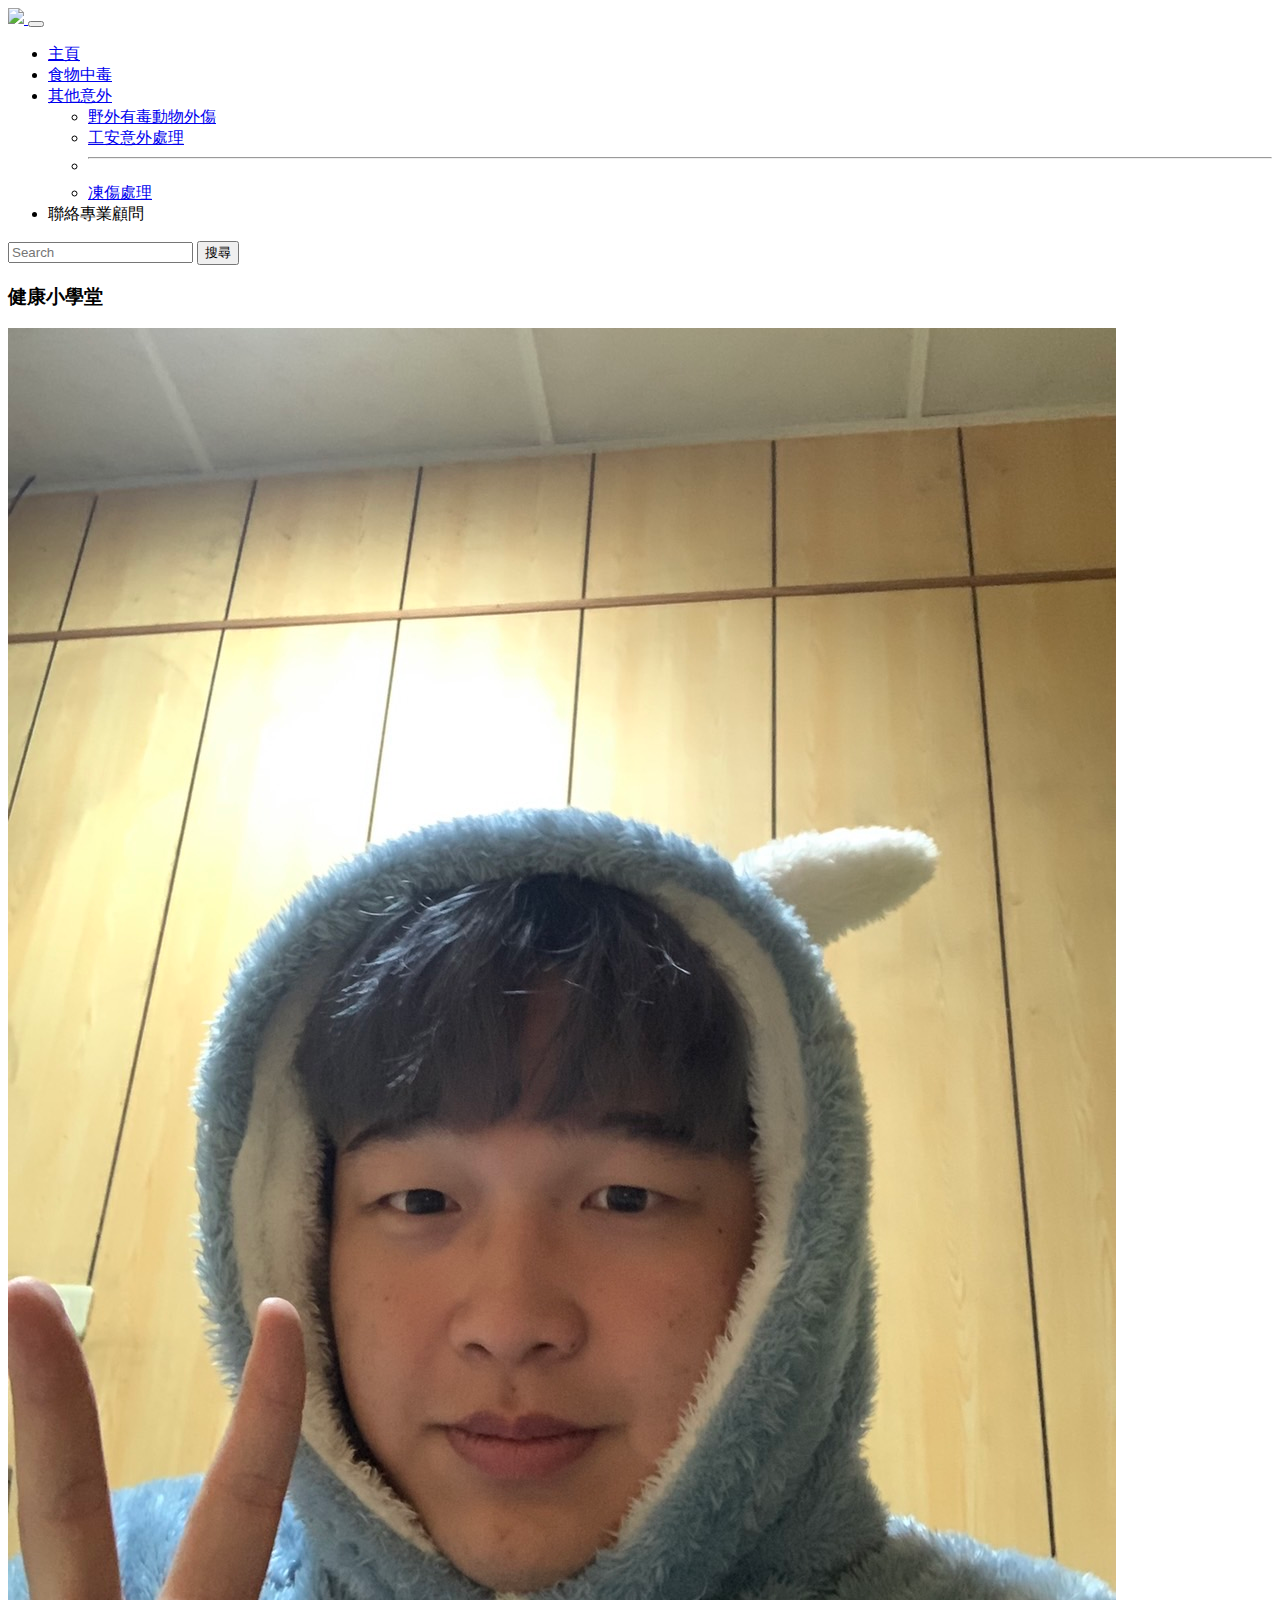
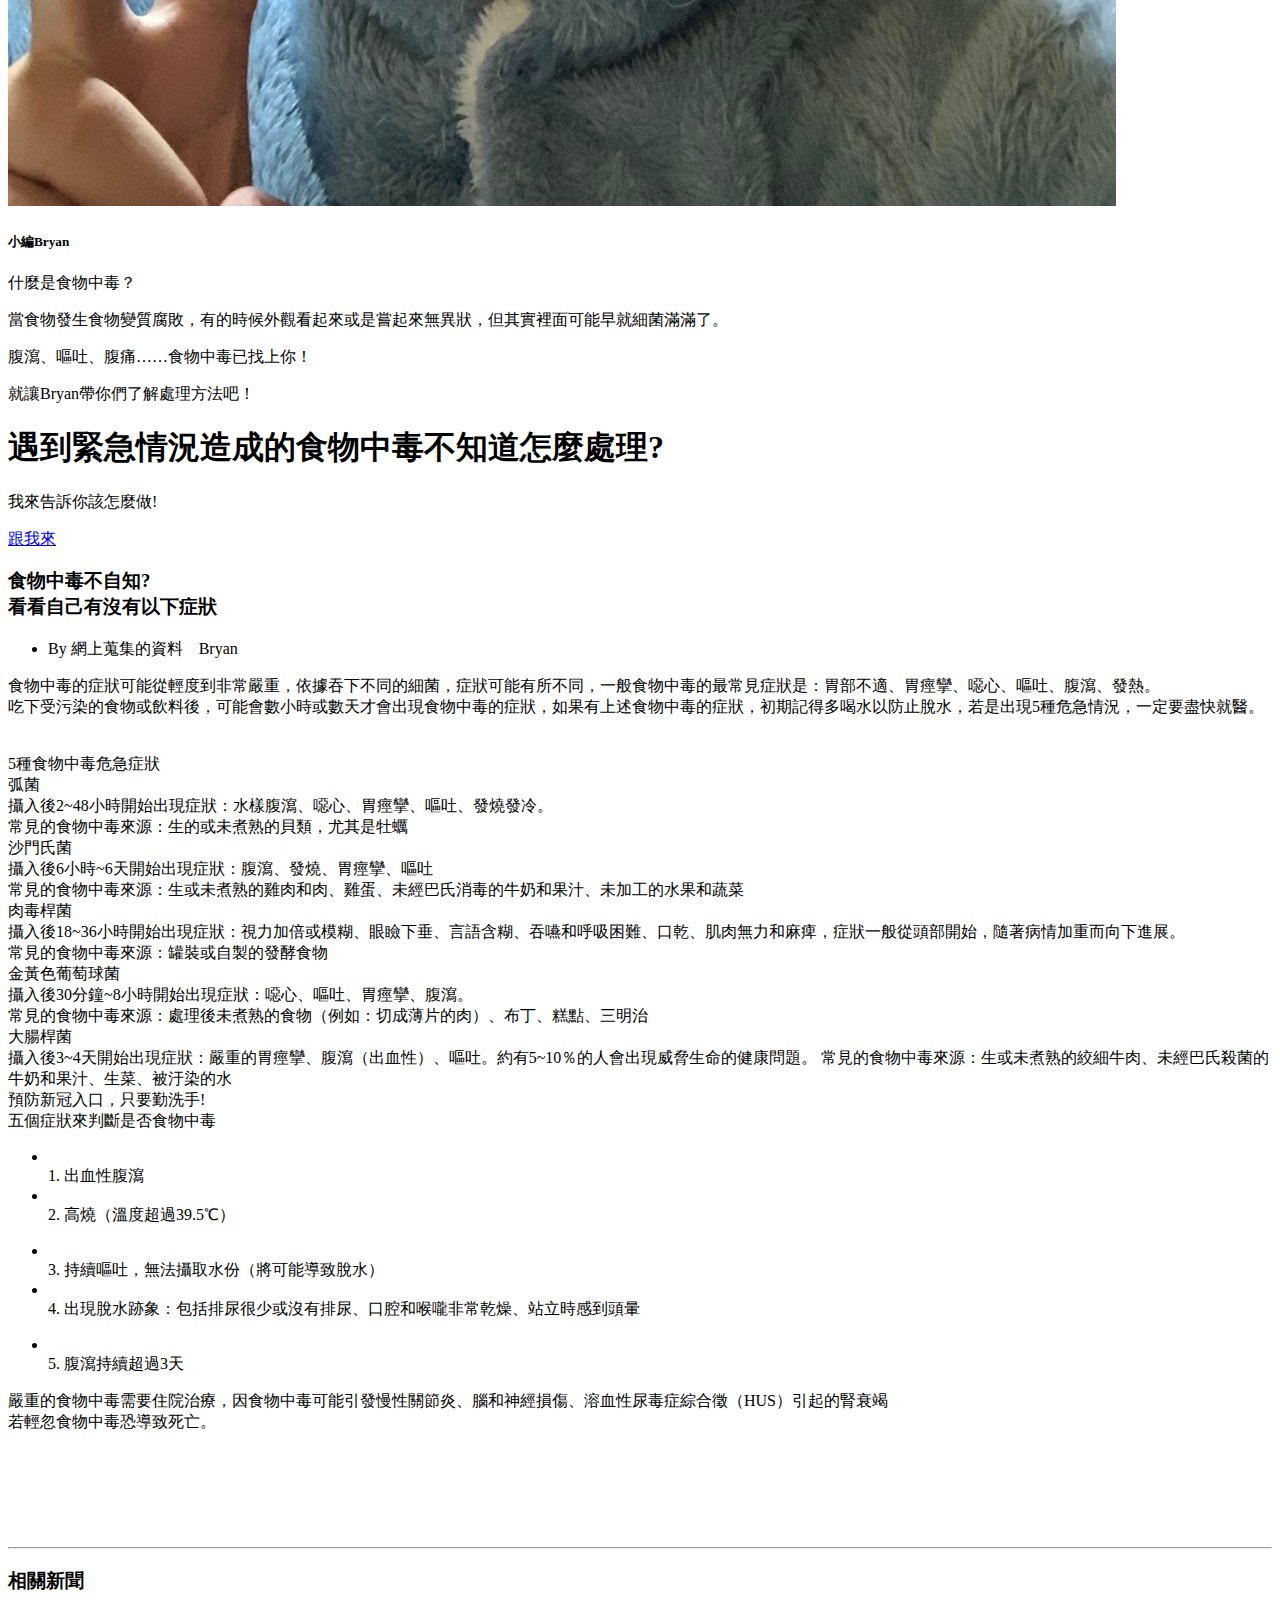
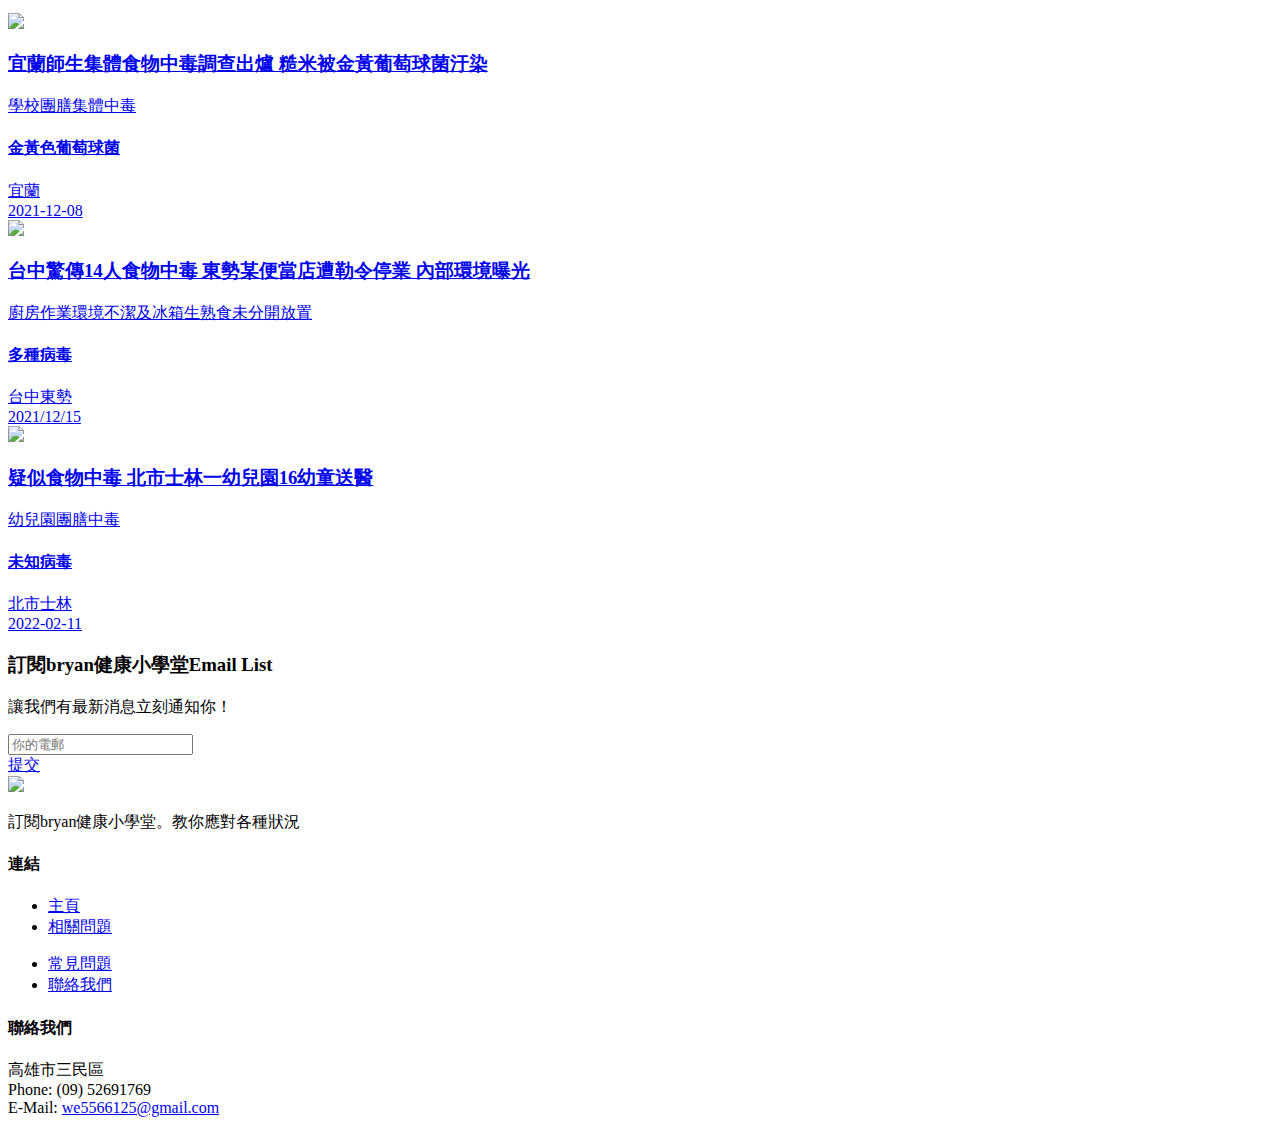
==== index (2).html @ 14bb22b0 "Add files via upload" ====
<!DOCTYPE html>
<html lang="en">
<head>
    <meta charset="UTF-8"/>
    <meta name="description"  content="吃到沒煮熟的食物，你可能已經食物中毒"/>
    <meta name="author" content="Bryan"/>
    <meta name="keywords" content="緊急狀況,燒上湯怎麼辦,燒燙傷"/>
    <meta name="viewport" content="width=device-width,initial-scale=1.0"/>
    <link href="https://cdn.jsdelivr.net/npm/bootstrap@5.2.0-beta1/dist/css/bootstrap.min.css" rel="stylesheet" integrity="sha384-0evHe/X+R7YkIZDRvuzKMRqM+OrBnVFBL6DOitfPri4tjfHxaWutUpFmBp4vmVor" crossorigin="anonymous">
    <script src="https://cdn.jsdelivr.net/npm/bootstrap@5.2.0-beta1/dist/js/bootstrap.bundle.min.js" integrity="sha384-pprn3073KE6tl6bjs2QrFaJGz5/SUsLqktiwsUTF55Jfv3qYSDhgCecCxMW52nD2" crossorigin="anonymous"></script>
    <link href="style.css" rel="stylesheet">
    <link rel="preconnect" href="https://fonts.googleapis.com">
    <link rel="preconnect" href="https://fonts.gstatic.com" crossorigin>
    <link href="https://fonts.googleapis.com/css2?family=Noto+Serif+TC:wght@700&display=swap" rel="stylesheet">
    <link rel="stylesheet" href="assets/plugins/bootstrap/css/bootstrap.min.css" />
     
    <style>
     
      
    </style>

    <title>不是拉拉肚子就好！出現5種情況快就醫 bryan健康小學堂</title>
    
</head>
<body>
    <header>
    <div clsss="container">
    <nav class="navbar navbar-expand-lg bg-light">
        <div class="container-fluid">
          <a class="navbar-brand" href="#">
            <img src="logomaker.png">
          </a>
          <button class="navbar-toggler" type="button" data-bs-toggle="collapse" data-bs-target="#navbarSupportedContent" aria-controls="navbarSupportedContent" aria-expanded="false" aria-label="Toggle navigation">
            <span class="navbar-toggler-icon"></span>
          </button>
          <div class="collapse navbar-collapse" id="navbarSupportedContent">
            <ul class="navbar-nav me-auto mb-2 mb-lg-0">
              <li class="nav-item">
                <a class="nav-link active" aria-current="page" href="index.html">主頁</a>
              </li>
              <li class="nav-item">
                <a class="nav-link" href="index (2).html">食物中毒</a>
              </li>
              <li class="nav-item dropdown">
                <a class="nav-link dropdown-toggle" href="#" id="navbarDropdown" role="button" data-bs-toggle="dropdown" aria-expanded="false">
                  其他意外
                </a>
                <ul class="dropdown-menu" aria-labelledby="navbarDropdown">
                  <li><a class="dropdown-item" href="#">野外有毒動物外傷</a></li>
                  <li><a class="dropdown-item" href="#">工安意外處理</a></li>
                  <li><hr class="dropdown-divider"></li>
                  <li><a class="dropdown-item" href="#">凍傷處理</a></li>
                </ul>
              </li>
              <li class="nav-item">
                <a class="nav-link disabled">聯絡專業顧問</a>
              </li>
            </ul>
            <form class="d-flex" role="search">
              <input class="form-control me-2" type="search" placeholder="Search" aria-label="Search">
              <button class="btn btn-outline-success" type="submit">搜尋</button>
            </form>
          </div>
        </div>
      </nav>
    </div>
    </header>
    <section id="second">
      <div class="container">
        <div class="row">
          <div class="col-md-8 offset-md-2 text-center">
            <h3>健康小學堂</h3>
            <div class="row">
              <div class="col-md-4 text-center">
                <img src="bryan.jpg" >
                <h5>小編Bryan</h5>
              </div>
              <div class="col-md-8 text-left">
                <p class="lead">什麼是食物中毒？</p>
                <p>當食物發生食物變質腐敗，有的時候外觀看起來或是嘗起來無異狀，但其實裡面可能早就細菌滿滿了。</p>
                <p>腹瀉、嘔吐、腹痛……食物中毒已找上你！                </p>
                <p>就讓Bryan帶你們了解處理方法吧！</p>
              </div>
            </div>
          </div>
        </div>
      </div>
      <section id="intro">
        <div class="contianer-fluid bg-light p-5">
        <div class="contianer">
            <div class="col-md-12">
                <h1 display-4>遇到緊急情況造成的食物中毒不知道怎麼處理?</h1>
                <p class="lead">我來告訴你該怎麼做!</p>
                <a class="btn btn-primary btn-lg" href="#" role="button">跟我來</a>
            </div>
        </div>
      </section>
      <h3 class="title"><i class="icon-bullhorn"></i>食物中毒不自知?<br>看看自己有沒有以下症狀</h3>
      <iframe src="https://www.facebook.com/plugins/like.php?href=http%3A%2F%2Fwww.chimei.org.tw%2Fmain%2Fcmh_department%2F59012%2Fmagazin%2Fvol129%2F05-4.html&width=110&amp;layout=button_count&amp;action=like&amp;size=small&amp;show_faces=true&amp;share=true&amp;height=46&amp;appId" width="110" height="46" style="border:none;overflow:hidden;float:right;" scrolling="no" frameborder="0" allowtransparency="true"></iframe>
      <ul class="unstyled inline blog-tags list-of-authors">
        <li><i class="icon-pencil"></i> By&nbsp;網上蒐集的資料　Bryan</li>
      </ul>
<!--細菌介紹-->
      <div class="T03">食物中毒的症狀可能從輕度到非常嚴重，依據吞下不同的細菌，症狀可能有所不同，一般食物中毒的最常見症狀是：胃部不適、胃痙攣、噁心、嘔吐、腹瀉、發熱。吃下受污染的食物或飲料後，可能會數小時或數天才會出現食物中毒的症狀，如果有上述食物中毒的症狀，初期記得多喝水以防止脫水，若是出現5種危急情況，一定要盡快就醫。</div>
  <!--圖片插入-->
  
    </br>
    </br>
      <div class="T05">5種食物中毒危急症狀</div>
      <div class="T05">弧菌</div>
      <div class="T03">攝入後2~48小時開始出現症狀：水樣腹瀉、噁心、胃痙攣、嘔吐、發燒發冷。

        </div>
  <div class="T03">常見的食物中毒來源：生的或未煮熟的貝類，尤其是牡蠣</div>
      <div class="T05">沙門氏菌</div>
  <div class="T03">攝入後6小時~6天開始出現症狀：腹瀉、發燒、胃痙攣、嘔吐</div>
      <div class="T03">常見的食物中毒來源：生或未煮熟的雞肉和肉、雞蛋、未經巴氏消毒的牛奶和果汁、未加工的水果和蔬菜</div>
  <div class="T05">肉毒桿菌</div>
      <div class="T03">攝入後18~36小時開始出現症狀：視力加倍或模糊、眼瞼下垂、言語含糊、吞嚥和呼吸困難、口乾、肌肉無力和麻痺，症狀一般從頭部開始，隨著病情加重而向下進展。</div>
  <div class="T03">常見的食物中毒來源：罐裝或自製的發酵食物</div>
      <div class="T03"></div>
  <div class="T05">金黃色葡萄球菌</div>
      <div class="T03">攝入後30分鐘~8小時開始出現症狀：噁心、嘔吐、胃痙攣、腹瀉。

        </div>
      <div class="T03">

        常見的食物中毒來源：處理後未煮熟的食物（例如：切成薄片的肉）、布丁、糕點、三明治</div>
      <div class="T03">大腸桿菌</div>
      <div class="T03">攝入後3~4天開始出現症狀：嚴重的胃痙攣、腹瀉（出血性）、嘔吐。約有5~10％的人會出現威脅生命的健康問題。

        常見的食物中毒來源：生或未煮熟的絞細牛肉、未經巴氏殺菌的牛奶和果汁、生菜、被汙染的水</div>
      <div class="T02">預防新冠入口，只要勤洗手!</div>
      </hr>
      <div class="T02">五個症狀來判斷是否食物中毒</div>
  <div class="blog-img">
    <ul class="thumbnails">
    <li class="span6">
      <a class="thumbnail fancybox-button zoomer" data-rel="fancybox-button" title="燒燙傷怎麼辦？快沖冷水最重要！　燒燙傷急救無偏方　正確處理「沖、脫、泡、蓋、送」" href="assets/img/05/4-1.png">
        <div class="overlay-zoom">	
        <img src="assets/img/05/4-1.png" alt="">
        <div class="zoom-icon"></div>					
      </div>												
      </a>
      <span>1. 出血性腹瀉

      </span>
    </li>
    <li class="span6">
      <a class="thumbnail fancybox-button zoomer" data-rel="fancybox-button" title="燒燙傷怎麼辦？快沖冷水最重要！　燒燙傷急救無偏方　正確處理「沖、脫、泡、蓋、送」" href="assets/img/05/4-2.png">
        <div class="overlay-zoom">	
        <img src="assets/img/05/4-2.png" alt="">
        <div class="zoom-icon"></div>					
      </div>												
      </a>
      <span>2. 高燒（溫度超過39.5℃）

      </span>
    </li>
    </ul><!--/thumbnails-->	
   <ul class="thumbnails">
    <li class="span6">
      <a class="thumbnail fancybox-button zoomer" data-rel="fancybox-button" title="燒燙傷怎麼辦？快沖冷水最重要！　燒燙傷急救無偏方　正確處理「沖、脫、泡、蓋、送」" href="assets/img/05/4-3.png">
        <div class="overlay-zoom">	
        <img src="assets/img/05/4-3.png" alt="">
        <div class="zoom-icon"></div>					
      </div>												
      </a>
      <span>3. 持續嘔吐，無法攝取水份（將可能導致脫水）</span>
    </li>
    <li class="span6">
      <a class="thumbnail fancybox-button zoomer" data-rel="fancybox-button" title="燒燙傷怎麼辦？快沖冷水最重要！　燒燙傷急救無偏方　正確處理「沖、脫、泡、蓋、送」" href="assets/img/05/4-4.png">
        <div class="overlay-zoom">	
        <img src="assets/img/05/4-4.png" alt="">
        <div class="zoom-icon"></div>					
      </div>												
      </a>
      <span>4. 出現脫水跡象：包括排尿很少或沒有排尿、口腔和喉嚨非常乾燥、站立時感到頭暈</span>
    </li>
    </ul><!--/thumbnails-->	
    <ul class="thumbnails">
    <li class="span6">
      <a class="thumbnail fancybox-button zoomer" data-rel="fancybox-button" title="燒燙傷怎麼辦？快沖冷水最重要！　燒燙傷急救無偏方　正確處理「沖、脫、泡、蓋、送」" href="assets/img/05/4-5.png">
        <div class="overlay-zoom">	
        <img src="assets/img/05/4-5.png" alt="">
        <div class="zoom-icon"></div>					
      </div>												
      </a>
      <span>5. 腹瀉持續超過3天</span>
    </li>
    </ul><!--/thumbnails-->
      </div>
       <div class="T03">嚴重的食物中毒需要住院治療，因食物中毒可能引發慢性關節炎、腦和神經損傷、溶血性尿毒症綜合徵（HUS）引起的腎衰竭</div>
  <div class="T03">若輕忽食物中毒恐導致死亡。</div>
      <p></p>
    </div><!--/blog-->
  </div><!--/span8-->
<br/>
<br/>
<br/>
<br/>
<br/>
<hr/>
<!--footer-->

       <!--分隔線分隔線-->
       <!--分隔線分隔線-->
       <!--分隔線分隔線-->
       <!--分隔線分隔線-->
       <!--分隔線分隔線-->
      </section>
      <!--相片區塊-->
      <section id='latest'>       
       <div class="container">
         <div class='row'>
         <div class='col-md-12 text-center'>
           <h3>相關新聞</h3>
           <!--第一張相片-->
            <div class='row'>
             <div class='col-md-4 text-left'>
               <div class='outer'>
                 <a href='#'>
                   <div class='upper'>
                   <img src='https://pgw.udn.com.tw/gw/photo.php?u=https://uc.udn.com.tw/photo/2021/12/08/realtime/14724075.png&x=0&y=0&sw=0&sh=0&sl=W&fw=800&exp=3600&w=800&nt=1' >
                   </div>
                   <div class='lower'>
                     <h3>宜蘭師生集體食物中毒調查出爐 糙米被金黃葡萄球菌汙染</h3>
                     <span>學校團膳集體中毒</span>
                     <h4>金黃色葡萄球菌</h4>
                     <span><i class="fas fa-map-marker-alt"></i> 宜蘭</span><br>
                     <span><i class="far fa-clock"></i> 2021-12-08 </span>
                   </div>
                 </a>
               </div>
             </div>
             <!--第二張相片-->
               <div class='col-md-4 text-left'>
                 <div class='outer'>
                   <a href='single.html'>
                     <div class='upper'>
                     <img src="https://images.chinatimes.com/newsphoto/2021-12-15/1024/20211215003543.jpg" >
                     </div>
                     <div class='lower'>
                       <h3>台中驚傳14人食物中毒 東勢某便當店遭勒令停業 內部環境曝光</h3>
                       <span>廚房作業環境不潔及冰箱生熟食未分開放置</span>
                       <h4>多種病毒</h4>
                       <span><i class="fas fa-map-marker-alt"></i> 台中東勢</span><br>
                       <span><i class="far fa-clock"></i> 2021/12/15</span>
                     </div>
                   </a>
                 </div>
               </div>
             <!--第三張相片-->
               <div class='col-md-4 text-left'>
                 <div class='outer'>
                   <a href='#'>
                     <div class='upper'>
                     <img src='https://pgw.udn.com.tw/gw/photo.php?u=https://uc.udn.com.tw/photo/2022/02/07/1/15836370.jpg&x=0&y=0&sw=0&sh=0&sl=W&fw=800&exp=3600&w=930&nt=1' >
                     </div>
                     <div class='lower'>
                       <h3>疑似食物中毒 北市士林一幼兒園16幼童送醫</h3>
                       <span>幼兒園團膳中毒</span>
                       <h4>未知病毒</h4>
                       <span><i class="fas fa-map-marker-alt"></i> 北市士林</span><br>
                       <span><i class="far fa-clock"></i>2022-02-11 </span>
                     </div>
                   </a>
                 </div>
               </div>
 
           </div>
         </div>
       <div>
       </div>
     </section>
     <!--email的區塊-->
     <section id='email'>
       <div class="container">
         <div class='row'>
         <div class='col-md-8 offset-md-2 text-center'>
           <h3>訂閱bryan健康小學堂Email List</h3>
         </div>
         </div>
         <div class='row'>
         <div class='col-md-8 offset-md-2 text-left'>		
         <p>讓我們有最新消息立刻通知你！</p>        		  	
           <div class="input-group input-group-lg">
           <input type="text" class="form-control" aria-label="Sizing example input" aria-describedby="inputGroup-sizing-lg" placeholder="你的電郵">
         </div>
         <a class="btn btn-primary btn-lg" href="#" role="button">提交</a>
         </div>
         </div>
       </div>
     </section>
     <!--footer的區塊-->
     <footer>
           
       <div class="container">
         <div class='row'>
         <div class='col-md-4 text-left'>
           <img src='logomaker.png' width='85'>
           <p>訂閱bryan健康小學堂。教你應對各種狀況</p>
         </div>
         <div class='col-md-4 text-left'>
           <h4>連結</h4>
           <ul>
               <li><a href='index.html'>主頁</a></li>
               <li><a href='all.html'>相關問題</a></li>
           </ul>
           <ul>
               <li><a href='#'>常見問題</a></li>
               <li><a href='#'>聯絡我們</a></li>
           </ul>             
         </div>
         <div class='col-md-4 text-left'>
           <h4>聯絡我們</h4>
           <p>高雄市三民區<br>
            Phone: (09) 52691769<br>
            E-Mail: <a href='mailto:we5566125@gmail.com'>we5566125@gmail.com</a>
             </p>
         </div>
         </div>
       </div>          
     
     </footer>
 
</body>
</html>
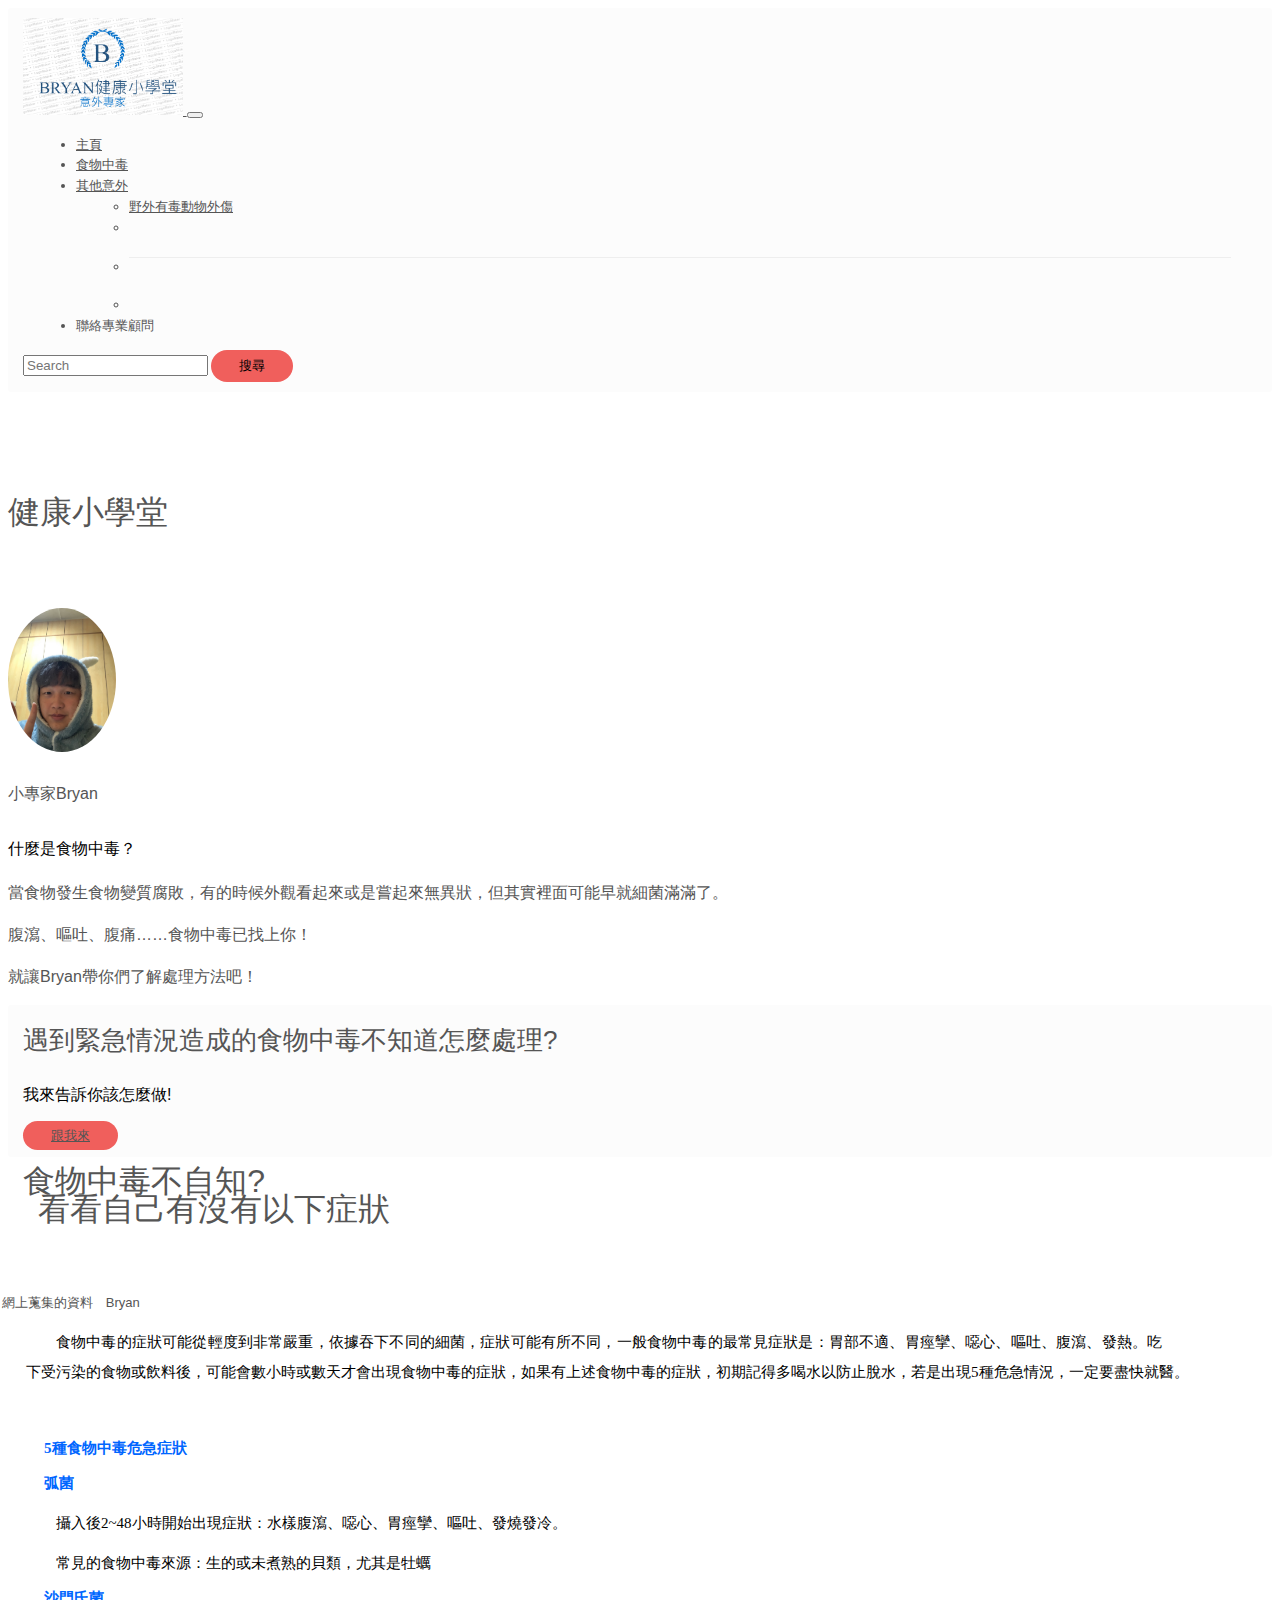
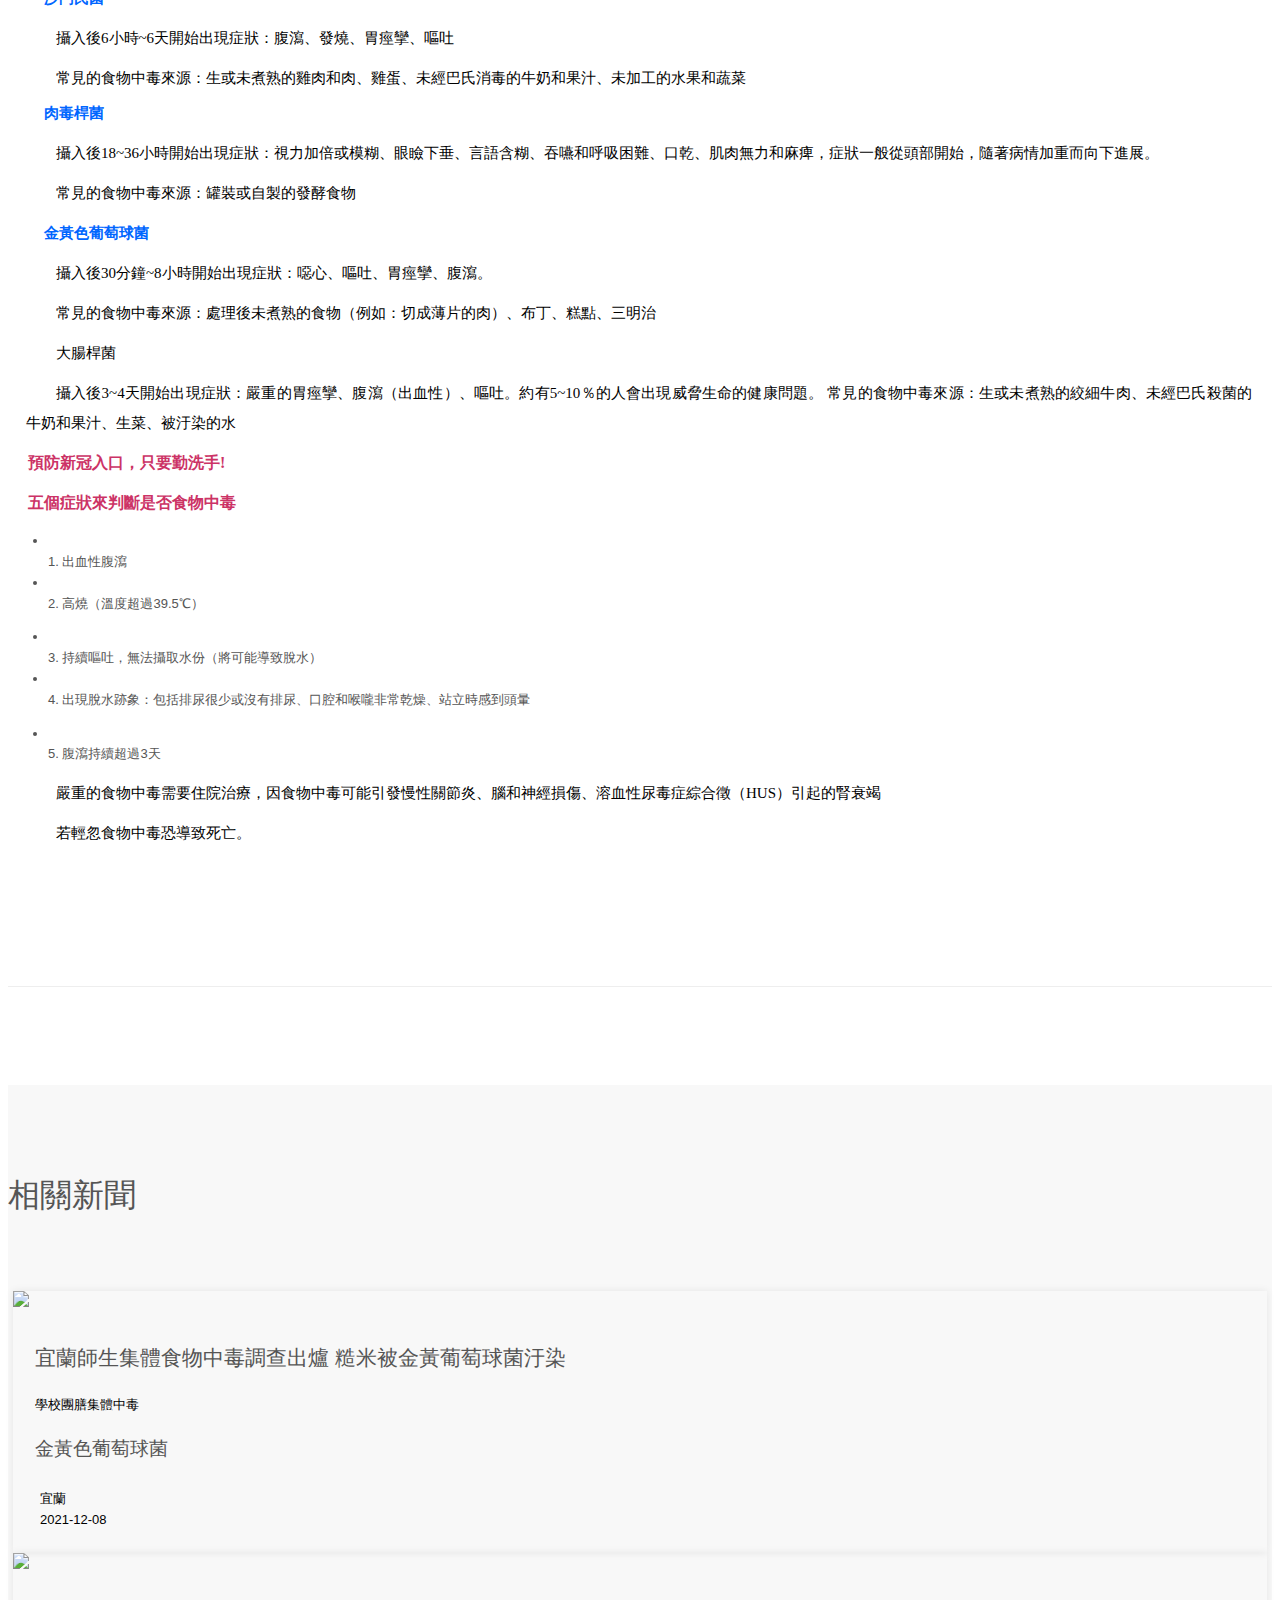
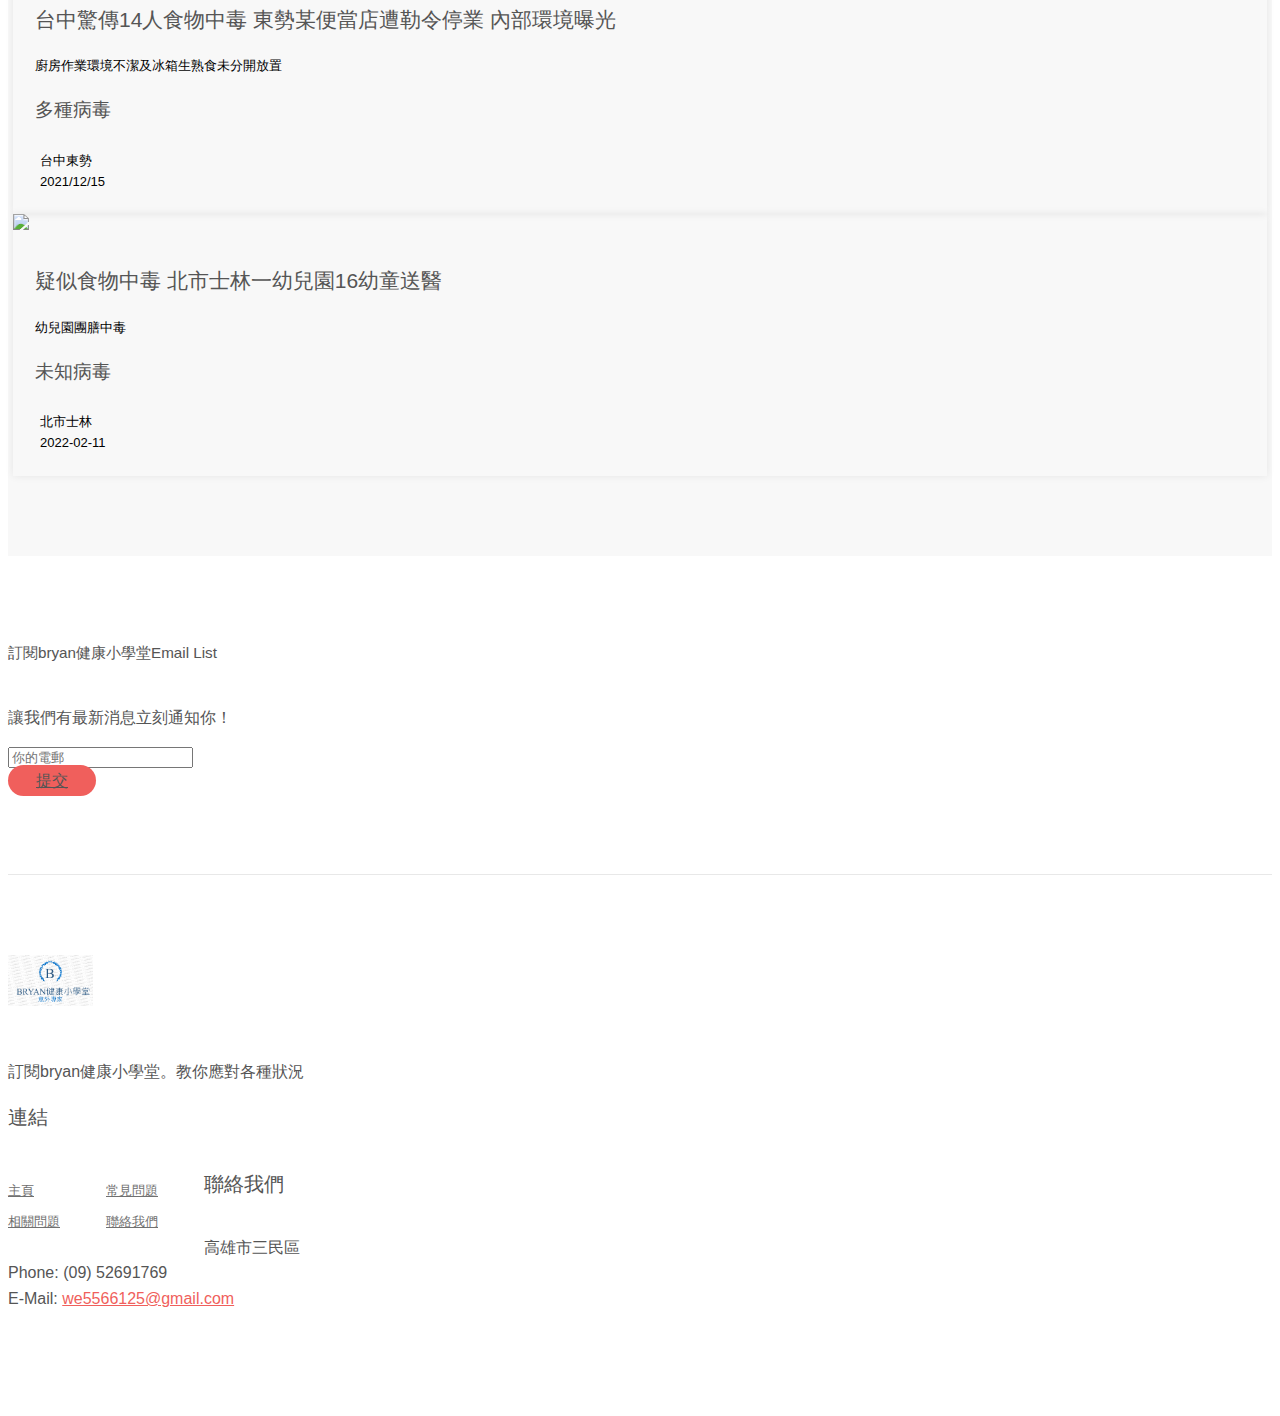
==== commit e0d7cea2: "Add files via upload" ====
--- a/index (2).html
+++ b/index (2).html
@@ -47,9 +47,9 @@
                 </a>
                 <ul class="dropdown-menu" aria-labelledby="navbarDropdown">
                   <li><a class="dropdown-item" href="#">野外有毒動物外傷</a></li>
-                  <li><a class="dropdown-item" href="#">工安意外處理</a></li>
+                  <li><a class="dropdown-item" href="#"></a></li>
                   <li><hr class="dropdown-divider"></li>
-                  <li><a class="dropdown-item" href="#">凍傷處理</a></li>
+                  <li><a class="dropdown-item" href="#"></a></li>
                 </ul>
               </li>
               <li class="nav-item">
@@ -73,7 +73,7 @@
             <div class="row">
               <div class="col-md-4 text-center">
                 <img src="bryan.jpg" >
-                <h5>小編Bryan</h5>
+                <h5>小專家Bryan</h5>
               </div>
               <div class="col-md-8 text-left">
                 <p class="lead">什麼是食物中毒？</p>
--- a/style.css
+++ b/style.css
@@ -0,0 +1,2618 @@
+h1,h2,h3,h4,h5,h6{
+	font-family: 'Noto Sans TC', sans-serif;
+}
+p,a,span,li,label{
+	font-family: 'Open Sans', sans-serif;
+}
+img{
+	max-width:100%;
+}
+nav li{
+	    margin: 0 13px;
+}
+#intro .jumbotron{
+	background: url('../pictures/mainbg.png');
+	background-size: cover;
+    background-repeat: no-repeat;
+    background-position: 50%;
+    height: 70vh;
+    margin-bottom: 0px;
+}
+
+#intro .jumbotron .container{
+	position:relative;
+    top: 50%;
+    transform: translate(0, -50%);
+}
+#intro .btn{
+	margin-top: 20px;
+}
+.btn{
+    background-color: #f05f5c;
+    padding: 7px 28px;
+    border-radius: 20px;
+    border: none;
+}
+.btn:hover{
+	opacity:0.8;
+	background-color: #f05f5c!important;
+}
+#second{
+	padding: 80px 0px;
+}
+#second h3, #latest h3{
+	margin-bottom: 70px;
+	font-size: 32px;
+}
+#second img{
+	border-radius: 100%;
+    width: 108px;
+}
+#second h5{
+	margin-top: 22px;
+    font-size: 16px;
+}
+
+p{
+	font-size: 16px;
+    line-height: 26px;
+    color: #707070;
+}
+p.lead{
+	color: black;
+	line-height: 31px;
+}
+#latest {
+	background: rgb(248, 248, 248);
+	padding: 80px 0px;
+}
+#latest .upper{
+	position:relative;
+}
+#latest .innertext{
+	position:absolute;
+	bottom:20px;
+	left:30px;
+}
+#latest .innertext span{
+	background: rgba(255,255,255,0.3);
+    padding: 5px 16px;
+    border-radius: 30px;
+}
+#latest h4{
+	font-size: 19px;
+    margin-top: 18px;
+}
+#latest .lower{
+	    padding: 22px;
+
+}
+#latest .col-md-4 .outer{
+	box-shadow: 0 0 8px 0 rgba(0,0,0,0.08);
+	padding: 0px;
+	margin: 0 5px;
+}
+#latest .lower h3{
+	font-size: 21px;
+	margin-bottom: 20px;
+}
+#latest a{
+	color:black;
+}
+#latest a{
+	color:black;
+	text-decoration: none;
+}
+#latest i{
+	margin-right:5px;
+}
+#email{
+	padding: 80px 0px
+}
+footer{
+	padding: 80px 0px
+}
+#email p{
+	margin-top: 40px;
+}
+#email .btn{
+	margin-top: 10px;
+	font-size: 16px;
+}
+footer{
+	border-top: 1px solid rgba(0,0,0,0.09);
+}
+footer img{
+	margin-bottom: 30px;
+}
+footer h4{
+	font-size: 20px;
+    margin-bottom: 35px;
+
+}
+footer ul{
+	list-style: none;
+    padding: 0;
+}
+footer ul a{
+	color: #707070;
+}
+footer a{
+	color:#f05f5c;
+}
+footer a:hover{
+	color:#f05f5c;
+}
+footer ul a:hover{
+	color: #707070;
+	text-decoration: none;
+	opacity: 0.8;
+}
+footer ul li{
+	margin-bottom: 10px;
+}
+footer ul{
+	float: left;
+    margin-right: 46px;
+}
+#latest .thehead h3{
+    margin-bottom: 7px;
+    font-size: 32px;
+
+}
+#latest .thehead p{
+    margin-bottom: 80px;
+
+
+}
+#latest .thehead .col-md-4 p{
+	margin-bottom: 0px;
+    margin-top: 25px;
+}
+#latest .thehead h3.notag{
+	margin-bottom: 88px;
+}
+.card-header .btn,.card-header .btn:hover{
+	background:none!important;
+	color:black;
+}
+#intro .jumbotron.jumbotron2{
+	height: 400px;
+}
+#singlecontent{
+	padding: 80 0px;
+}
+.thetag{
+	color: #f05f5c;
+    font-size: 16px;
+    border: 1px solid #f05f5c;
+    padding: 10px 18px;
+    border-radius: 20px;
+    display: inline-block;
+    margin-left: 7px;
+}
+#singlecontent h4{
+	margin-top:50px;
+}
+.apply{
+	background-color: #f9f9f9;
+	padding: 44px;
+}
+.apply .btn{
+	font-size: 16px;
+    margin-top: 31px;
+    width: 100%;
+}
+.applybelow{
+	margin-top:80px;
+	text-align: center;
+}
+.btn2{
+    color: #707070;
+    border: 1px solid #707070;
+    padding: 10px 24px;
+    border-radius: 20px;
+    margin-top: 3px;
+    display: inline-block;
+}
+.btn2:hover{
+	text-decoration: none;
+	opacity: 0.8;
+	color: #707070;
+}
+#intro .contact{
+	height: auto;
+    padding: 0px;
+}
+#intro .contact .col-md-4{
+	height: 400px;
+    background: rgba(0,0,0,0.5);
+    padding: 66px;
+    text-align: center;
+}
+#intro .contact .col-md-4 h1{
+	color:white;
+}
+#intro .contact .col-md-4 p{
+	color:white;
+}
+#intro .contact .col-md-4 hr {
+    color: white;
+    border-top: 2px solid #f05f5c;
+    width: 87px;
+    margin-top: 24px;
+    margin-bottom: 26px;
+}
+.cinner{
+	position:relative;
+    top: 50%;
+    transform: translate(0, -50%);
+}
+#contactcontent{
+	padding: 80px 0px;
+}
+#contactcontent h3{
+	margin-bottom: 40px;
+}
+#contactcontent a{
+	color:#f05f5c;
+}
+#contactcontent a.btn{
+	color:white;
+}
+#contactcontent textarea{
+	height:200px;
+	margin-bottom: 10px;
+}
+#contactcontent i{
+	display:inline-block;
+	margin-right: 4px;
+}
+Template Name: Unify - Responsive Bootstrap Template
+Description: Business, Corporate, Portfolio and Blog Theme.
+Version: 1.2
+Author: Html Stream
+Website: http://htmlstream.com/preview/unify
+*/
+
+/*Import Google Fonts*/
+@import url(http://fonts.googleapis.com/css?family=Monda:400,700);
+@import url(http://fonts.googleapis.com/css?family=Open+Sans);
+
+* {
+	border-radius:0 !important;
+}
+
+body { 
+    padding:0;
+	color:#333; 
+    font-size:13px;
+    line-height:1.6;
+	background:#fff;
+}
+
+p, a, li { 
+	color:#555;
+	line-height:1.6;
+}
+
+a,
+a:focus, 
+a:hover, 
+a:active {
+   outline:0 !important;
+}
+a:hover {
+	color:#72c02c;
+	text-decoration:underline;
+}
+
+h1, h2, h3, h4, h5 {
+	color:#555; 
+	margin-top:5px; 
+	text-shadow:none; 
+	text-shadow:0 0 1px #f6f6f6;
+	font-weight:normal !important; 
+	font-family:'å¾®è»Ÿæ­£é»‘é«”', sans-serif; 
+} 
+h1 i, h2 i, h3 i, h4 i, h5 i {
+	margin-right:7px;
+}
+
+h5.font-alt p{
+	line-height: 15px;
+}
+
+mark.yellow {
+	background: linear-gradient(transparent 40%,rgba(255,255,255,0) 40%, #FFF176 90%,transparent 95%);	
+    padding: 2px 0px;
+}
+mark.green {
+	background:linear-gradient(transparent 40%,rgba(255,255,255,0) 40%, #CCFF90 50%,transparent 70%);	
+    padding: 2px 0px;
+}
+mark.pink {
+	border-bottom: 3px solid #EC407A;
+	background: none;
+	margin: 0 -2px;
+	padding: 0 2px;
+}
+
+h3.title{
+	line-height: 28px;
+    text-indent: -0.68em;
+    margin-left: 30px;
+}
+
+.T0 {/*é¦–é æ–‡ç« å…§æ–‡*/
+    font-size: 14.5px;
+    line-height: 30px;
+    text-decoration: none;
+    text-align: justify;
+	text-indent: 2em;
+    color: #000;
+    font-weight: normal;
+    letter-spacing: normal;
+    word-spacing: normal;
+	margin-top: 10px;
+	margin-bottom: 10px;
+    font-family: "å¾®è»Ÿæ­£é»‘é«”";
+}
+
+.T01 {
+	font-size: 15px;
+	line-height: 30px;
+	text-decoration: none;
+	text-align: justify;
+	color: #000;
+	font-weight: normal;
+	letter-spacing: normal;
+	word-spacing: normal;
+	margin-right: 20px;
+	margin-left: 18px;
+	font-family: "å¾®è»Ÿæ­£é»‘é«”";
+}
+
+.T02 {/*æ–‡ç« å…§æ–‡æ¨™é¡Œ1*/
+    font-size: 16px;
+    line-height: 30px;
+    text-decoration: none;
+    text-align: justify;
+    color: #C36;
+    font-weight: bold;
+    letter-spacing: normal;
+    word-spacing: normal;
+	margin-top: 10px;
+    margin-right: 20px;
+    margin-left: 20px;
+    font-family: "å¾®è»Ÿæ­£é»‘é«”";
+}
+.T02-1 {/*æ¸…å–®*/
+	font-size: 15px;
+	line-height: 30px;
+	text-align: justify;
+	color: #000;
+	font-weight: normal;
+	letter-spacing: normal;
+	word-spacing: normal;
+	margin-top: 5px;
+	margin-right: 20px;
+	margin-left: 38px;
+	font-family: "å¾®è»Ÿæ­£é»‘é«”";
+	text-decoration: none;
+}
+
+.T03 {/*æ–‡ç« å…§æ–‡*/
+    font-size: 15px;
+    line-height: 30px;
+    text-decoration: none;
+    text-align: justify;
+	text-indent: 2em;
+    color: #000;
+    font-weight: normal;
+    letter-spacing: normal;
+    word-spacing: normal;
+	margin-top: 10px;
+    margin-right: 20px;
+    margin-left: 18px;
+    font-family: "å¾®è»Ÿæ­£é»‘é«”";
+}
+
+.T04 {/*æ–‡ç« å…§æ–‡-é‡é»žæ¨™è¨˜*/
+	font-size: 15px;
+	line-height: 30px;
+	text-decoration: none;
+	text-align: justify;
+	color: #09C;
+	font-weight: normal;
+	letter-spacing: normal;
+	word-spacing: normal;
+	margin: 3px 12px 0 20px;
+	font-family: "å¾®è»Ÿæ­£é»‘é«”";
+}
+
+.T05 {/*æ–‡ç« å…§æ–‡æ¨™é¡Œ2*/
+	font-size: 15px;
+	line-height: 30px;
+	text-decoration: none;
+	text-align: justify;
+	color: #06F;
+	font-weight: bold;
+	letter-spacing: normal;
+	word-spacing: normal;
+	margin-right: 20px;
+	margin-left: 36px;
+	font-family: "å¾®è»Ÿæ­£é»‘é«”";
+	margin-top: 5px;
+}
+
+.T05-1 {/*æ–‡ç« å…§æ–‡*/
+    font-size: 15px;
+    line-height: 30px;
+    text-decoration: none;
+    text-align: justify;
+	text-indent: 2em;
+    color: #000;
+    font-weight: normal;
+    letter-spacing: normal;
+    word-spacing: normal;
+	margin-top: 10px;
+    margin-right: 20px;
+    margin-left: 36px;
+    font-family: "å¾®è»Ÿæ­£é»‘é«”";
+}
+
+.T06 {/*æ–‡ç« å…§æ–‡æ¨™é¡Œ3*/
+	font-size: 15px;
+	line-height: 25px;
+	text-align: justify;
+	color: #099;
+	font-weight: normal;
+	letter-spacing: normal;
+	word-spacing: normal;
+	margin-right: 20px;
+	margin-left: 51px;
+	font-family: "å¾®è»Ÿæ­£é»‘é«”";
+	margin-top: 10px;
+	text-decoration: none;
+}
+.T07 {
+	font-size: 15px;
+	line-height: 25px;
+	text-align: justify;
+	color: #333;
+	font-weight: normal;
+	letter-spacing: normal;
+	word-spacing: normal;
+	margin-top: 5px;
+	margin-right: 20px;
+	margin-left: 72px;
+	font-family: "å¾®è»Ÿæ­£é»‘é«”";
+	text-decoration: none;
+}
+.T08 {
+	font-size: 15px;
+	line-height: 25px;
+	text-align: center;
+	color: #00a0e8;
+	font-weight: bold;
+	letter-spacing: normal;
+	word-spacing: normal;
+	margin-top: 10px;
+	font-family: "å¾®è»Ÿæ­£é»‘é«”";
+	text-decoration: none;
+}
+.T09 {
+	font-size: 15px;
+	line-height: 25px;
+	text-indent: 2em;
+	text-align: justify;
+	color: #000;
+	font-weight: normal;
+	letter-spacing: normal;
+	word-spacing: normal;
+	margin-right: 20px;
+	margin-left: 72px;
+	font-family: "å¾®è»Ÿæ­£é»‘é«”";
+	text-decoration: none;
+}
+.T10 {/*é¸å–®(é½Šæ¨™é¡Œ1)*/
+    color: #000;
+    font-size: 15px;
+    line-height: 28px;
+    text-align: justify;
+    font-weight: normal;
+    letter-spacing: normal;
+    word-spacing: normal;
+    margin-top: 10px;
+    margin-left: 2.4em;
+    margin-right: 20px;
+    font-family: "å¾®è»Ÿæ­£é»‘é«”";
+    text-decoration: none;
+}
+.T11 {
+	font-size: 15px;
+	line-height: 25px;
+	text-align: justify;
+	text-indent: 2em;
+	color: #333;
+	font-weight: normal;
+	letter-spacing: normal;
+	word-spacing: normal;
+	margin-top: 5px;
+	margin-right: 20px;
+	margin-left: 36px;
+	font-family: "å¾®è»Ÿæ­£é»‘é«”";
+	text-decoration: none;
+}
+.T12 {
+	font-size: 15px;
+	line-height: 25px;
+	text-align: justify;
+	color: #333;
+	font-weight: normal;
+	letter-spacing: normal;
+	word-spacing: normal;
+	margin-top: 5px;
+	margin-right: 20px;
+	margin-left: 65px;
+	font-family: "å¾®è»Ÿæ­£é»‘é«”";
+	text-decoration: none;
+}
+
+.A01{/*é¦–é -å‰µé€ /ç²¾æº–/é†«ç™‚æ–‡ç« æ¨™é¡Œ(1>2è¡Œ)*/
+	margin-top: 18px;
+}
+
+.A02{/*é¦–é -å‰µé€ /ç²¾æº–/é†«ç™‚æ–‡ç« æ¨™é¡Œ(1è¡Œ)*/
+	margin-top: 30px;
+	margin-bottom: 24px;
+}
+
+.A03{/*é¦–é -å‰µé€ /ç²¾æº–/é†«ç™‚æ–‡ç« äººå(1è¡Œ)*/
+    margin-top: 45px;
+    margin-bottom: 37px;
+}
+
+.A04{/*é¦–é -å‰µé€ /ç²¾æº–/é†«ç™‚æ–‡ç« äººå(3è¡Œ>1è¡Œ)*/
+	margin-top: 25px;
+}
+
+.A05{/*é¦–é -å‰µé€ /ç²¾æº–/é†«ç™‚æ–‡ç« äººå(3è¡Œ>1è¡Œ)*/
+	margin-top: 25px;
+    margin-bottom: 25px;
+}
+.A06{/*é¦–é -å‰µé€ /ç²¾æº–/é†«ç™‚æ–‡ç« äººå(1è¡Œ>3è¡Œ)*/
+	margin-top: 38px;
+    margin-bottom: 50px;
+}
+.A07{/*é¦–é -å‰µé€ /ç²¾æº–/é†«ç™‚æ–‡ç« äººå(1è¡Œ>3è¡Œ)*/
+	margin-top:53px;
+	margin-bottom: 49px;
+}
+
+.author-1st{
+	/*line-height: 2;
+	list-style-type: none;
+	margin-top:-26px;
+	text-indent:3em;*/
+	list-style-type:none;margin:0px;
+}
+.author-2nd{
+	list-style-type: none;
+	
+	margin-top: -3px;
+	text-indent: 5em;
+}
+.author-2nd li{
+	line-height: 1.3;
+}
+
+ol {
+    text-align: justify;
+	display: block;
+    list-style-type: decimal;
+    -webkit-margin-before: 1em;
+    -webkit-margin-after: 1em;
+    -webkit-margin-start: 0px;
+    -webkit-margin-end: 0px;
+    -webkit-padding-start: 50px;
+}
+
+li {
+    display: list-item;
+    text-align: -webkit-match-parent;
+}
+
+/*Table*/
+.fancytable{border:1px solid #cccccc; width:100%;border-collapse:collapse;}
+.fancytable td{/*width: 50%;*/ border:1px solid #cccccc; color:#555555;;text-align: justify;line-height:28px;padding: 5px 20px;}
+.fancytable td ul{line-height:0;}
+.fancytable1 td{border:1px solid #cccccc; color:#555555;;text-align: justify;line-height:28px;padding: 5px 15px;}
+.headerrow{ background-color:#0066cc;}
+.headerrow td{ color:#ffffff; text-align: justify;}
+.datarowodd{background-color:#ffffff;}
+.dataroweven{ background-color:#efefef;}
+.datarowodd td{background-color:#ffffff;}
+.dataroweven td{ background-color:#efefef;}
+.sexyborder{
+     border:1px solid #0066cc; padding:5px;
+     -webkit-border-radius: 5px;
+     -moz-border-radius: 5px;
+     border-radius: 5px;
+}
+
+.align-center {
+    text-align: center;
+}
+
+hr {
+    margin-top: 18px;
+    margin-bottom: 18px;
+    border: 0;
+    border-top: 1px solid #eee;
+}
+
+/*Block headline*/
+.heading {
+	padding:5px 20px 5px 20px;
+	border-left:4px solid #27c5f2; 
+}
+
+.headline {
+	display:block;
+	margin:10px 0 25px 0;
+	border-bottom:1px dotted #e4e9f0;
+}
+.headline h3, 
+.headline h4 {
+	color:#585f69;
+	margin:0 0 -2px 0;
+	padding-right:10px;
+	display:inline-block;
+	text-shadow:0 0 1px #f6f6f6;
+	border-bottom:2px solid #72c02c;
+}
+
+/*Purchase*/
+.purchase {
+	padding:30px 0 20px;
+	box-shadow:inset 0 0 4px #eee;
+	background:url(../img/breadcrumbs.png) repeat;
+}
+.purchase .container {
+	padding:0 20px;
+}
+.purchase .container .span9 {
+	margin-right:20px;
+}
+
+.purchase span {
+	color:#666;
+	display:block;
+	font-size:32px;
+	line-height:35px;
+	margin-bottom:12px;
+}
+.purchase a.btn-buy {
+	color:#fff;
+	font-size:16px;
+	cursor:pointer;
+	margin-top:22px;
+	font-weight:bold;
+	border-radius:2px;
+	background:#72c02c;
+	display:inline-block;
+	text-decoration:none;
+	padding:12px 28px 9px;
+	text-transform:uppercase;
+	text-shadow:0 1px 0 #51a00b;
+}
+.purchase a.btn-buy:hover {
+	color:#fff;
+	background:#68af28;
+	text-decoration:none;
+	box-shadow:0 0 5px #c0c2c1;
+} 
+
+/*Service*/
+.service { 
+	margin-bottom:10px;
+	padding:15px 15px 10px;
+}
+.service:hover {
+	border-radius:2px;
+	box-shadow:0 0 8px #ddd;
+	background:#fcfcfc;
+    -webkit-transition:box-shadow 0.2s ease-in-out;
+    -moz-transition:box-shadow 0.2s ease-in-out;
+    -o-transition:box-shadow 0.2s ease-in-out;
+    transition:box-shadow 0.2s ease-in-out;
+}
+.service:hover i {
+	color:#656565;
+}
+.service i {
+	float:left;
+	padding:10px;
+	color:#72c02c;
+	font-size:45px;  
+	text-align:center;
+    -webkit-transition:all 0.4s ease-in-out;
+    -moz-transition:all 0.4s ease-in-out;
+    -o-transition:all 0.4s ease-in-out;
+    transition:all 0.4s ease-in-out;
+}
+.service i.icon-cogs {
+	font-size:37px;
+}
+.service .desc {
+	width:75%;
+	float:right;
+}
+.service .desc h4 {
+	font-size:22px;
+	line-height:25px;
+}
+
+.ie7 .service .circle i  {
+	padding-bottom:45px !important; /*ie7*/
+}
+
+/*Blockquote*/
+blockquote:hover {
+	border-left-color:#72c02c; 
+    -webkit-transition:all 0.4s ease-in-out;
+    -moz-transition:all 0.4s ease-in-out;
+    -o-transition:all 0.4s ease-in-out;
+    transition:all 0.4s ease-in-out;
+}
+.hero {
+	padding:18px;
+	margin:20px 0;
+	color:#566c8a;
+	font-size:16px;
+	background:#fcfcfc;
+	border-left:4px solid #94c564; 
+	font-family:'Open Sans', sans-serif;
+}
+.hero h1, .hero p { 
+	text-shadow:1px 1px 0 #fff;
+}
+
+.hero-unify p {
+	font-size:13px;
+	line-height:20px;
+}
+
+
+/* Recent Work  */
+.recent-work a {
+	text-align:center;
+	background:#fcfcfc;
+	display:inline-block;
+}
+
+.recent-work a:hover {
+	text-decoration:none;
+}
+
+.recent-work a:hover strong {
+	color:#555;
+}
+
+.recent-work em.overflow-hidden {
+	display:block;
+}
+
+.recent-work a span {
+	display:block;
+	padding:10px;
+	border-bottom:solid 2px #eee;
+}
+
+.recent-work a strong {/*æ–‡ç« æ¨™é¡Œå…©è¡Œ*/
+	color:#555;
+	display:block;
+}
+
+.recent-work a b {/*æ–‡ç« æ¨™é¡Œä¸€è¡Œ*/
+	color:#555;
+	display:block;
+	margin: 10px auto;
+}
+
+.recent-work a i {/*3ä½ä½œè€…*/
+	color:#777;
+}
+
+.recent-work a i p{/*1ä½ä½œè€…*/
+	color:#777;
+	margin: 20px auto;
+}
+
+
+.recent-work a img {
+   -webkit-transition: all 0.8s ease-in-out;
+   -moz-transition: all 0.8s ease-in-out;
+   -o-transition: all 0.8s ease-in-out;
+   -ms-transition: all 0.8s ease-in-out;
+   transition: all 0.8s ease-in-out;
+}
+
+.recent-work a:hover img {
+	opacity:0.8;
+   -webkit-transform: scale(1.2) rotate(3deg);
+   -moz-transform: scale(1.2) rotate(3deg);
+   -o-transform: scale(1.0) rotate(3deg);
+   -ms-transform: scale(1.2) rotate(3deg);
+   transform: scale(1.2) rotate(3deg);
+}
+
+.recent-work a:hover span {
+	border-bottom:solid 2px #72c02c;
+    -webkit-transition:all 0.2s ease-in-out;
+    -moz-transition:all 0.3s ease-in-out;
+    -o-transition:all 0.2s ease-in-out;
+    transition:all 0.3s ease-in-out;
+}
+
+/* Work */
+.work {
+	margin-top:6px;
+}
+.work .details {
+	padding:10px;
+}
+.work .caption {
+	display:block;
+	padding-top:5px;
+	color:#585f69 !important;
+	font-size:18px !important;
+}
+.work .caption:hover {
+	cursor:pointer;
+	color:#444 !important;
+	text-decoration:underline;
+}
+
+/* Testimonials */
+.testimonial-body {
+	padding:10px;
+	margin-top:5px;
+	background:#fcfcfc;
+	border:1px solid #f5f5f5;
+}
+.testimonial-author{
+	padding-top:15px;
+	padding-left:20px;
+}
+.testimonial-author .arrow {
+  width:0;
+  height:0;
+  position:absolute;
+  margin-top:-16px;
+  margin-left:20px;
+  border-top:15px solid #fcfcfc;
+  border-bottom:15px solid transparent;
+  border-right:15px solid transparent;
+}
+
+.testimonial-author .name {
+	color:#585f69;
+	font-weight:bold;
+}
+
+.testimonal-arrow a {
+	margin:0;
+	top:-22px;
+	float:right;
+	color:#72c02c;
+	font-size:25px;
+	position:relative;
+	display:inline-block;
+	text-decoration: none;
+	padding:0 9px !important;
+}
+.testimonal-arrow a:hover {
+	color:#fff;
+	text-decoration:none;
+	background:#72c02c !important;
+}
+
+/*Carousel Arrow */
+.carousel-caption {
+	padding:10px 15px;
+}
+.carousel-arrow a.carousel-control {
+	font-size:40px;
+	height:inherit;
+}
+.carousel-arrow a.left {
+	left:0;
+}
+.carousel-arrow a.right {
+	right:0;
+}
+
+/*Clients (Flexslider)*/
+.clients {
+	box-shadow:none !important;
+	margin-bottom:0 !important;    
+}
+.clients li {
+	float:left;
+	overflow:hidden;
+	margin-left:1px;
+	position:relative;
+	background:#fafafa;
+}
+.clients li:hover {
+	background:#f6f6f6;
+}
+.clients li img.color-img {
+	top:0;
+	left:0;
+	display:none;
+	position:absolute;
+}
+.clients li:hover img.color-img { 
+	display:block;
+}
+.clients li img {
+    filter:gray; /* IE6-9 */
+	float:none !important;
+	margin:0 auto !important;
+}
+.clients li img:hover {
+    filter:none;
+}
+.clients, 
+.flexslider.home {
+    border:0px;
+    overflow:hidden;
+    margin-top:10px;      
+    margin-bottom:30px;      
+	border-radius:0;
+	-moz-border-radius:0;
+	-webkit-border-radius:0;
+}
+
+.flexslider { 
+	margin-top:10px !important;
+}
+.flexslider .flex-direction-nav a {
+	margin-top:-10px !important;
+}
+
+/*Pegination*/
+.pagination ul {
+	box-shadow:none;
+}
+.pagination li a {
+	color:#777;
+	padding:5px 15px;
+	border-radius:0 !important;
+}
+
+/*Footer*/
+.footer {
+	margin-top:40px;
+	padding:20px 10px;
+	background:#585f69;
+	color:#dadada;
+} 
+.footer h1, 
+.footer h2, 
+.footer h3, 
+.footer h4, 
+.footer h5 {
+	text-shadow:none;
+	font-weight:normal !important; 
+} 
+.footer p,
+.footer a {
+	font-size:14px;
+} 
+.footer p {
+	color:#dadada;
+} 
+.footer a {
+	color:#72c02c;
+}
+.footer a:hover {
+	color:#a8f85f;
+    -webkit-transition:all 0.4s ease-in-out;
+    -moz-transition:all 0.4s ease-in-out;
+    -o-transition:all 0.4s ease-in-out;
+    transition:all 0.4s ease-in-out;
+}
+.footer h4, 
+.footer h3 {
+	color:#e4e4e4;
+	background:none;
+	text-shadow:none;
+}
+
+/*Blog Posts*/
+.footer .posts {
+	padding:0 15px;
+}
+.footer .blog-list {
+	margin:0;
+	padding:0;
+	color:#dadada;
+	list-style:none;
+}
+.footer .blog-list li {
+	padding:0 0;
+	margin-bottom:7px; 
+}
+.footer .blog-list li span {
+	color:#818488;
+}
+.footer .dl-horizontal,
+.footer .dl-horizontal:hover {
+	border:none !important;
+	background:none !important;
+}
+.footer .dl-horizontal a {
+	color:#dadada;
+}
+.footer .dl-horizontal a:hover {
+	color:#a8f85f !important;
+}
+.footer .dl-horizontal img {
+	border-color:#888 !important;
+}
+
+/*Copyright*/
+.copyright {
+	font-size:13px;
+	padding:5px 10px;
+	background:#039ea4;
+	border-top:solid 1px #03a5ab;
+}
+.copyright p {
+	color:#FFFFFF;
+	font-family: "å¾®è»Ÿæ­£é»‘é«”";
+}
+.copyright a {
+	margin:0 5px;
+	color:#72c02c;
+}
+.copyright a:hover {
+	color:#a8f85f;
+    -webkit-transition:all 0.4s ease-in-out;
+    -moz-transition:all 0.4s ease-in-out;
+    -o-transition:all 0.4s ease-in-out;
+    transition:all 0.4s ease-in-out;
+}
+.copyright .span8 {
+	padding-top:15px;
+}
+.copyright .span4 {
+	padding-top:10px;
+}
+
+/*Home Page "Main page" (Default)
+------------------------------------*/
+/*Thumbnail*/
+.thumbnail-style { 
+	padding:5px; 
+	border-radius:2px; 
+}
+.thumbnail-style:hover { 
+	box-shadow:0 0 8px #ddd; 
+    -webkit-transition:box-shadow 0.2s ease-in-out;
+    -moz-transition:box-shadow 0.2s ease-in-out;
+    -o-transition:box-shadow 0.2s ease-in-out;
+    transition:box-shadow 0.2s ease-in-out;
+}
+.thumbnail-style h3 {
+	margin:5px 0 0 0;
+}
+.thumbnail-style h3 a {
+	font-size:20px;
+}
+.thumbnail-style h3 a:hover {
+	color:#72c02c;
+	text-decoration:none;
+}
+.thumbnail-style .thumbnail-img {
+	position:relative;
+}
+.thumbnail-style a.btn-more {
+	right:-10px;
+	bottom:10px;
+	color:#fff;
+	padding:1px 6px;
+	position:absolute;
+	background:#72c02c;
+	display:inline-block; 
+}
+.thumbnail-style a.btn-more:hover {
+	text-decoration:none;
+	box-shadow:0 0 0 2px #377500;
+}
+.thumbnail-style:hover a.btn-more {
+	right:10px;
+}
+
+.thumbnail-kenburn img {
+	left:10px;
+	margin-left:-10px;
+	position:relative;
+   -webkit-transition: all 0.8s ease-in-out;
+   -moz-transition: all 0.8s ease-in-out;
+   -o-transition: all 0.8s ease-in-out;
+   -ms-transition: all 0.8s ease-in-out;
+   transition: all 0.8s ease-in-out;
+}
+.thumbnail-kenburn:hover img {
+   -webkit-transform: scale(1.2) rotate(2deg);
+   -moz-transform: scale(1.2) rotate(2deg);
+   -o-transform: scale(1.2) rotate(2deg);
+   -ms-transform: scale(1.2) rotate(2deg);
+   transform: scale(1.2) rotate(2deg);
+}
+ 
+/*Welcome Block*/
+.servive-block .span4 {
+	padding:20px 30px;
+	text-align:center;
+	margin-bottom:20px;
+	background:#fafafa;
+	border-radius:2px;
+    -webkit-transition:all 0.3s ease-in-out;
+    -moz-transition:all 0.3s ease-in-out;
+    -o-transition:all 0.3s ease-in-out;
+    transition:all 0.3s ease-in-out;
+}
+.servive-block .span4:hover {
+	border-radius:2px;
+	box-shadow:0 0 8px #ddd;
+}
+.servive-block .span4 h4 a:hover {
+	color:#72c02c;
+	text-decoration:none;
+}
+
+.servive-block .span4:hover h4,
+.servive-block .span4:hover i {
+	color:#72c02c;
+}
+.servive-block .span4 i {
+	color:#565656;
+	font-size:40px;
+    -webkit-transition:all 0.4s ease-in-out;
+    -moz-transition:all 0.4s ease-in-out;
+    -o-transition:all 0.4s ease-in-out;
+    transition:all 0.4s ease-in-out;
+}
+.servive-block-in .span4 i {
+	color:#72c02c;
+}
+.servive-block-in .span4:hover i {
+	color:#565656;
+}
+
+/*Breadcrumbs*/
+.breadcrumbs {
+	padding:10px 0 6px;
+	box-shadow:inset 0 0 4px #eee;
+	background:url(../img/breadcrumbs.png) repeat;
+}
+.breadcrumbs h1 {
+	color:#686868;
+	font-size:30px;
+	text-shadow:0 1px 0 #f1efef;
+}
+.breadcrumbs .container {
+	padding:0 15px;
+}
+
+.breadcrumb { 
+	top:9px;
+	padding-right:0;
+	background:none;
+	position:relative;
+}
+.breadcrumb a {
+	color:#777;
+}
+.breadcrumb li.active,
+.breadcrumb li a:hover {
+	color:#72c02c;
+	text-decoration:none;
+}
+
+/*Home Page "Options"
+------------------------------------*/
+/*Accardion*/
+.acc-home a.accordion-toggle { 
+	color:#686868; 
+	font-size:18px; 
+	background:none; 
+	padding:5px 15px;
+	background:#fafafa;
+	border-bottom:solid 1px #eee; 
+	text-decoration:none !important;
+}
+.acc-home a.active,
+.acc-home a.accordion-toggle:hover { 
+	color:#92d556; 
+	text-decoration:none !important;
+}
+.acc-home .accordion-group { 
+	border:none;
+	margin:0 !important; 
+}
+.acc-home .accordion-heading, 
+.acc-home .accordion-inner { 
+	border:none;
+}
+.acc-home .accordion-inner { 
+	border:none;
+	padding-top:3px;
+}
+.acc-home .collapse.in { 
+	margin-top:-1px;
+	margin-bottom:20px;
+	background:#fdfdfd;
+	border-bottom:solid 1px #72c02c; 
+}
+
+/*Posts å³å´é¸å–®
+------------------------------------*/
+.posts .dl-horizontal { 
+	margin-bottom:0;
+	padding:3px;
+	background:#fdfdfd;
+	border-right:solid 2px #eee;
+}
+.posts .dl-horizontal:hover { 
+	border-right:solid 2px #03a5ab;;
+	-webkit-transition:all 0.4s ease-in-out;
+	-moz-transition:all 0.4s ease-in-out;
+	-o-transition:all 0.4s ease-in-out;
+	transition:all 0.4s ease-in-out;
+}
+.posts .dl-horizontal dt { 
+	width:56px; 
+	float:left;
+}
+.posts .dl-horizontal dt img { 
+	width:50px; 
+	height:50px; 
+	border:solid 3px #eee;
+}
+.posts .dl-horizontal dd { 
+	margin-left:66px;
+}
+.posts .dl-horizontal dd p { 
+	margin:0;
+    margin-top: 0px;
+	margin-right: 5px;
+    text-align:justify;
+}
+.posts .dl-horizontal a {
+	font-size:15px;
+	line-height:14px !important; 
+}
+.posts .dl-horizontal a:hover { 
+	color:#03a5ab;; 
+	text-decoration:none;
+}
+.posts .dl-horizontal:hover dt img,
+.posts .dl-horizontal:hover dd a { 
+	color:#03a5ab;
+	border-color:#03a5ab; !important;
+	-webkit-transition:all 0.4s ease-in-out;
+	-moz-transition:all 0.4s ease-in-out;
+	-o-transition:all 0.4s ease-in-out;
+	transition:all 0.4s ease-in-out;
+}
+/*å³å´é¸å–®-ç¬¬äºŒä¸‰ä½œè€…åŒé™¢å€*/
+.dl-horizontal .samearea-author{
+	text-indent: 3.95em;
+}
+/*å³å´é¸å–®-ç¬¬äºŒä¸‰ä½œè€…ä¸åŒé™¢å€*/
+.dl-horizontal .samearea-author1{
+	text-indent: -0.3em;
+}
+
+
+/*Home Page "Options"
+------------------------------------*/
+/*Slider*/
+.slider-inner .da-slider {
+	box-shadow:none;
+	border-bottom:2px solid #ddd;
+}
+
+/*Carousel*/
+.carousel-control { 
+	color:#fff; 
+	border:none; 
+	margin-top:0;
+	border-radius:2px; 
+}
+.carousel-control:hover { 
+	opacity:1;
+	color:#72c02c; 
+}
+
+/*Tabs*/
+.nav-tabs { 
+	background:none !important;
+}
+.nav-tabs a { 
+	font-size:14px;
+	padding:5px 15px !important; 
+}
+.nav-tabs li.active a, 
+.nav-tabs li.active a:hover,
+.nav-tabs > .active > a, 
+.nav-tabs > .active > a:hover, 
+.nav-tabs > .active > a:focus { 
+	color:#fff;
+	border:none; 
+	background:#72c02c; 
+}
+.nav-tabs > li > a { 
+	border:none;
+	border-radius:0; 
+}
+.nav-tabs > li > a:hover { 
+	color:#fff; 
+	background:#72c02c; 
+}
+.tab-content { 
+	padding:7px 10px;
+	border-top:solid 2px #72c02c; 
+}
+
+/*Home Page "Options"
+------------------------------------*/
+/*Right Sidebar*/
+.who li { 
+	margin-bottom:6px;
+}
+.who li i { 
+	color:#72c02c; 
+	position:relative; 
+	top:2px; 
+	margin-right:7px; 
+	font-size:18px;
+}
+.who li:hover i, 
+.who li:hover a { 
+	color:#777;
+}
+.who li:hover a:hover {
+	text-decoration:none;
+}
+
+/*Home Page "Options"
+------------------------------------*/
+/*Service Blocks*/
+.service-alternative .service:hover { 
+	background:#76ca2c;
+    -webkit-transition:all 0.4s ease-in-out;
+    -moz-transition:all 0.4s ease-in-out;
+    -o-transition:all 0.4s ease-in-out;
+    transition:all 0.4s ease-in-out;
+}
+.service-alternative .service:hover i,
+.service-alternative .service:hover p,
+.service-alternative .service:hover h4 { 
+	color:#fff;
+}
+
+/*About Page
+------------------------------------*/
+.team ul { 
+	text-align:right;
+}
+.team ul li {
+	padding:0 !important;
+	margin:0 !important;
+}
+.team ul li a,
+.team ul li a:hover {
+	text-decoration:none;
+}
+.team ul li i {
+	color:#aaa;
+	font-size:20px;
+	padding:4px;
+	background:#f7f7f7;
+}
+.team ul li i:hover {
+	color:#fff;
+	background:#72c02c;
+	-webkit-transition:all 0.2s ease-in-out;
+	-moz-transition:all 0.2s ease-in-out;
+	-o-transition:all 0.2s ease-in-out;
+	transition:all 0.2s ease-in-out;
+}
+.team .thumbnail-style {
+	padding:12px;
+}
+.team .thumbnail-style small {
+	display:block; 
+	font-size:12px;
+}
+.team .thumbnail-style h3 {
+	margin-bottom:10px;
+}
+.team .thumbnail-style:hover h3 a {
+	color:#72c02c !important;
+}
+
+/*Icons Page
+------------------------------------*/
+.icon-page li { 
+	color:#555; 
+	margin:5px 0;
+	font-size:14px; 
+	font-family:Arial; 
+}
+.icon-page li i { 
+	font-size:14px; 
+	margin-right:5px;
+}
+.icon-page li:hover { 
+	color:#72c02c;
+}
+
+/*Pricing Page
+------------------------------------*/
+/*Pricing Head*/
+.pricing {
+	position:relative;
+	border-radius:3px;
+	margin-bottom:15px;
+	box-shadow:0 0 5px #eee;
+}
+.pricing:hover {
+	box-shadow:0 0 15px #b5b5b5;
+}
+.pricing:hover h4 {
+	color:#55c931;
+}
+.pricing-head {
+	text-align:center;
+}
+.pricing-head h3,
+.pricing-head h4 {
+	margin:0;
+	line-height:normal;
+	font-weight:bold !important;
+}
+.pricing-head h3 span, 
+.pricing-head h4 span {
+	display:block;
+	margin-top:5px;
+	font-size:12px;
+	font-style:italic;
+}
+.pricing-head h3 {
+	color:#fafafa;
+	padding:12px 0;
+	font-size:35px;
+	font-family:Arial;
+	background:#55c931;
+	border-radius:3px 3px 0 0;
+	text-shadow:0 1px 0 #32a20f;
+	border-bottom:solid 1px #41b91c;
+}
+.pricing-head h4 {
+	color:#bac39f;
+	padding:5px 0;
+	font-size:70px;
+	font-family:Arial;
+	background:#fbfef2;
+	text-shadow:0 1px 0 #fff;
+	border-bottom:solid 1px #f5f9e7;
+}
+.pricing-head h4 i {
+	top:-8px;
+	font-size:28px;
+	font-style:normal;
+	position:relative;
+}
+.pricing-head h4 span {
+	top:-10px;
+	font-size:14px;
+	font-style:normal;
+	position:relative;
+}
+	
+/*Pricing Content*/
+.pricing-content li {
+	color:#888;
+	font-size:12px;
+	padding:7px 15px;
+	border-bottom:solid 1px #f5f9e7;
+}
+.pricing-content li i {
+	top:2px;
+	color:#72c02c;
+	font-size:16px;
+	margin-right:5px;
+	position:relative;
+}
+
+/*Pricing Footer*/
+.pricing-footer {
+	color:#777;
+	font-size:11px;
+	line-height:17px;
+	text-align:center;
+	padding:0 20px 19px;
+	border-radius:0 0 3px 3px;
+}
+.pricing-footer a,
+.pricing-footer button {
+	color:#fff;
+	border:none;
+	margin-top:5px;
+	font-size:15px;
+	padding:2px 12px;
+	text-align:center;
+	text-decoration:none;
+	border-radius:2px;
+	background:#55c931;
+	display:inline-block;
+	text-decoration:none;
+	text-transform:uppercase;
+	text-shadow:0 1px 0 #38b312;
+	border-bottom:solid 2px #41b91c;
+}
+.pricing-footer a,:hover
+.pricing-footer button:hover {
+	cursor:pointer;
+	background:#40ba1a;
+	text-decoration:none;
+	box-shadow:0 0 3px #999;
+}
+
+/*Priceing Active*/
+.price-active,
+.pricing:hover {
+	z-index:9;
+	margin-top:-15px;
+	box-shadow:0 0 15px #b5b5b5;
+}
+.price-active h4 {
+	color:#55c931;
+}
+
+.no-space-pricing .pricing:hover {
+	-webkit-transition:box-shadow 0.3s ease-in-out;
+	-moz-transition:box-shadow 0.3s ease-in-out;
+	-o-transition:box-shadow 0.3s ease-in-out;
+	transition:box-shadow 0.2s ease-in-out;
+}
+.no-space-pricing .price-active .pricing-head h4,
+.no-space-pricing .pricing:hover .pricing-head h4 {
+	color:#55c931;
+	padding:15px 0;
+	font-size:80px;
+	-webkit-transition:color 0.5s ease-in-out;
+	-moz-transition:color 0.5s ease-in-out;
+	-o-transition:color 0.5s ease-in-out;
+	transition:color 0.5s ease-in-out;
+}
+
+/*Gallery Page
+------------------------------------*/
+.gallery .thumbnail,
+.gallery .thumbnail:hover {
+	margin: 5px 5px;
+	/*margin-left: -8px;
+    margin-right: 8px;*/
+	border:none;
+	box-shadow:none;
+}
+.gallery .thumbnails {
+	margin-bottom:6px;
+}
+
+/*Registration and Login Page
+------------------------------------*/
+.reg-page,
+.login-page  {
+	overflow:hidden;
+	margin:0 auto;
+	background:#fcfcfc;
+	border:solid 1px #eee;
+	box-shadow:0 0 7px #eee;
+}
+
+/*Registration*/
+.reg-page {
+	min-width:30%;
+	max-width:30%;
+	padding:30px 50px 30px;
+}
+.reg-page h3 {
+	margin-bottom:25px;
+}
+
+/*Login*/
+.login-page {
+	min-width:25%;
+	max-width:25%;
+	padding:35px 30px 30px;
+}
+.login-page h3 {
+	margin:0 0 25px 0;
+}
+.login-page input.login-inputs {
+	width:86%;
+}
+.login-page .checkbox {
+	margin-top:7px;
+}
+.login-page .checkbox input {
+	margin-right:6px !important;
+}
+.login-page button {
+	margin:0 0 5px 0;
+}
+
+/*Login Page v1.1*/
+.log-page {
+	width: 310px;
+	padding: 20px;
+	margin: 0 auto;
+	background:#fcfcfc;
+	border:solid 1px #eee;
+	box-shadow:0 0 7px #eee;
+}
+
+/*404 Page
+------------------------------------*/
+.page-404 p {
+	top:70px;
+	color:#777;
+	font-size:300px;
+	line-height:180px;
+	text-align:center;
+	position:relative;
+}
+.page-404 p i {
+	font-style:normal;
+	text-shadow:0 0 3px;
+}
+.page-404 p span {
+	display:block;
+	font-size:32px;
+	position:relative;
+}
+
+/*Clients Page
+------------------------------------*/
+.clients-page { 
+	overflow:hidden;
+}
+.clients-page p { 
+	overflow:auto;
+}
+.clients-page p a { 
+	overflow:auto;
+	text-decoration:underline;
+}
+.clients-page a.img-hover {
+	display:block;
+	position:relative;
+}
+.clients-page img { 
+	float:left;
+	margin-right:20px;
+	background:#fafafa;
+	border:solid 1px #eee;
+	width:120px;
+	height:120px;
+}
+.clients-page img.img-colorful {
+	display:none;
+}
+.clients-page a:hover img.img-colorful,
+.clients-page:hover img.img-colorful {
+	top:0; 
+	left:0;
+	display:block;
+	position:absolute;
+}
+
+/*Privacy Page
+------------------------------------*/
+.privacy {}
+.privacy a {
+	text-decoration:underline;
+}
+.privacy a:hover {
+	color:#72c02c;
+	text-decoration:none;
+}
+
+/*Portfolio Page
+------------------------------------*/
+.portfolio-columns .span3 {
+	margin-bottom:1.8%;
+}
+.portfolio-columns .span4 {
+	margin-bottom:2.3%;
+}
+.portfolio-columns .span6 {
+	margin-bottom:2.2%;
+}
+
+/*Portfolio Item Page
+------------------------------------*/
+.portfolio-item h3 { 
+	margin-top:0;
+}
+.portfolio-item li {
+	padding:3px 0;
+} 
+.portfolio-item p a {
+	text-decoration:underline;
+}
+.portfolio-item p a:hover {
+	text-decoration:none;
+}
+
+/*Blog Pageå…§æ–‡
+------------------------------------*/
+/*.blog-page ul,
+.blog-page li {
+	margin:0 !important;
+	padding:0 !important;
+}*/
+.blog h3 {
+	color:#72c02c;
+}
+.blog ul {
+	color:#555;
+	font-size:15px;
+}
+.blog li {
+	margin-left:7px !important;
+	font-size: 15px;
+	line-height: 25px;
+}
+.blog li i {
+	color:#666;
+	text-indent: -0.2em;
+}
+.blog li span {
+	/*font-size:16px;
+	margin-left:3em;*/
+	text-align:justify;
+}
+.blog li a:hover {
+	color:#72c02c;
+	text-decoration:none;
+}
+.blog ul.blog-info {
+	/*border-top:solid 1px #eee;*/
+	margin:10px 0;
+}
+.blog .blog-img { 
+	margin:10px 0;
+	text-align: center;
+}
+/*Blog Tagså…§æ–‡*/
+ul.blog-tags a {
+	font-size:13px;
+	padding:2px 5px;
+	background:#f7f7f7;
+	margin:0 2px 5px 0;
+	display:inline-block;
+	text-shadow:0 1px 0 #fff;
+}
+ul.blog-tags a:hover,
+ul.blog-tags a:hover i {
+	color:#72c02c;
+	text-decoration:none;
+	-webkit-transition:all 0.3s ease-in-out;
+	-moz-transition:all 0.3s ease-in-out;
+	-o-transition:all 0.3s ease-in-out;
+	transition:all 0.3s ease-in-out;
+}
+ul.blog-tags a i {
+	color:#777;
+}
+.blog ul.blog-tags {
+	border-bottom:solid 1px #eee;
+	padding-bottom:4px !important;
+	padding-left: 46px !important;
+}
+.blog ul.blog-tags a {
+	font-size:10px;
+	display:inline;
+	padding:2px 3px;
+	margin-right:2px;
+	background:#f4f4f4;
+}
+.blog ul.blog-tags .samearea-author {/*ç¬¬äºŒä¸‰ä½œè€…åŒé™¢å€*/
+	text-indent: 7.3em;
+}
+/*æ–‡ç« -ä½œè€…åˆ—è¡¨*/
+.list-of-authors{
+	/*white-space:pre;ä¿ç•™åŽŸå§‹è³‡æ–™çš„ç©ºç™½èˆ‡æ›è¡Œ*/
+	/*white-space:pre-wrap;ä¿ç•™æ‰€æœ‰ç©ºç™½ï¼Œè‡ªå‹•æ›è¡Œ*/
+	/*white-space: pre-line;é€£çºŒç©ºç™½ï¼Œå–ä»£æˆä¸€å€‹ç©ºç™½*/
+	text-indent: -5em;
+}
+.list-of-authors .same-sort{/*åŒé™¢å€*/
+	text-indent: 2.2em;
+}
+.list-of-authors .nosame-sort{/*ä¸åŒé™¢å€*/
+	text-indent: -2.05em;
+}
+
+/*Blog List æ¸…å–®
+------------------------------------*/
+.blog-list h3 {
+    color: #800080;
+    text-indent: -0.7em;
+    margin-left: 1.5em;
+	line-height: 1.6;
+}
+.blog-list ul {
+	color:#555;
+	font-size:15px;
+	text-indent: -3.2em;
+}
+.blog-list  li {
+	margin-left:50px !important;
+	font-size: 15px;
+	line-height: 25px;
+}
+.blog-list li i {
+	color:#666;
+	text-indent: 0;
+}
+
+ul.blog-author a {
+	font-size:13px;
+	padding:2px 5px;
+	background:#f7f7f7;
+	margin:0 2px 5px 0;
+	display:inline-block;
+	text-shadow:0 1px 0 #fff;
+}
+ul.blog-author a:hover,
+ul.blog-author a:hover i {
+	color:#72c02c;
+	text-decoration:none;
+	-webkit-transition:all 0.3s ease-in-out;
+	-moz-transition:all 0.3s ease-in-out;
+	-o-transition:all 0.3s ease-in-out;
+	transition:all 0.3s ease-in-out;
+}
+ul.blog-author a i {
+	color:#777;
+}
+.blog-list ul.blog-author {
+	border-bottom:solid 1px #eee;
+	padding-bottom:4px !important;
+	margin-left:-1.8em;
+}
+.blog-list ul.blog-author a {
+	font-size:10px;
+	display:inline;
+	padding:2px 3px;
+	margin-right:2px;
+	background:#f4f4f4;
+}
+.blog-list ul.blog-author .samearea-author {/*ç¬¬äºŒä¸‰ä½œè€…åŒé™¢å€*/
+	text-indent: 4.17em;
+}
+
+
+/*Blog Ads*/
+.blog-ads li {
+	display:inline;
+}
+.blog-ads li img {
+	opacity:0.6;
+	width:60px;
+	height:60px;
+	margin:0 2px 8px;
+}
+.blog-ads li img:hover {
+	opacity:1;
+	box-shadow:0 0 0 4px #72c02c;
+}
+
+/*Blog Latest Tweets*/
+.blog-twitter p {
+}
+.blog-twitter p span {
+	color:#777;
+	display:block;
+	font-size:11px; 
+}
+.blog-twitter p a {
+	color:#72c02c;
+	text-decoration:none;
+}
+.blog-twitter p a:hover {
+	text-decoration:underline;
+}
+
+/*Blog Item Page
+------------------------------------*/
+.blog-item .media img {
+	top:3px;
+	width:54px;
+	height:54px;
+	position:relative;
+}
+.blog-item h4.media-heading {
+	position:relative;
+}
+.blog-item h4.media-heading span {
+	top:3px; 
+	right:0;
+	color:#777;
+	font-size:12px;
+	position:absolute;
+}
+.blog-item h4.media-heading span a {
+	color:#72c02c;
+}
+
+/*Contact Page
+------------------------------------*/
+.map {
+	width:100%; 
+	height:350px;
+	border-top:solid 1px #eee;
+	border-bottom:solid 1px #eee;
+}
+
+.map-box {
+	height: 250px;
+}
+
+.map-box-space {
+	margin-top: 25px;
+}
+
+/*Coming Soon Page
+------------------------------------*/
+.coming-soon-page {
+	background: #585f69;
+}
+
+.coming-soon-border {
+	border-top: solid 3px #72c02c;
+}
+
+.coming-soon-logo  {
+	margin-top: 10px;
+	padding-top: 15px;
+	border-top: solid 1px #4c5159;
+}
+
+.coming-soon-logo a {
+	display: block;
+	text-align: center;
+}
+
+.coming-soon,
+.coming-soon-plugin {
+	padding: 20px;
+	text-align: center;
+	margin-top: 20px;
+}  
+
+.coming-soon-plugin {
+	min-height: 260px;
+}
+
+.coming-soon h1,
+.coming-soon p {
+	color: #fff;
+}
+
+.coming-soon h1 {
+	font-size: 50px;
+	line-height: 50px;
+	margin-bottom: 15px;
+	text-shadow: none;
+}
+
+.coming-soon p {
+	font-size: 16px;
+	line-height: 22px;
+}
+
+.coming-soon input {
+	box-shadow: none;	
+	-moz-box-shadow: none;	
+	-webkit-box-shadow: none;	
+}
+
+.coming-soon-copyright {
+	padding: 5px 0;
+}
+
+.coming-soon-copyright p {
+	color: #fff;
+	text-align: right;
+}
+
+/*One Page
+------------------------------------*/
+.one-page {
+	padding-left: 0;
+	padding-right: 0;
+}
+
+.one-page h1,
+.one-page h2 {
+	color: #fff;
+	font-size: 30px;
+	text-shadow: none;
+	margin-bottom: 20px;
+}
+
+.one-page p {
+	color: #fff;
+}
+
+.one-page .one-default p,
+.one-page .one-default h1,
+.one-page .one-default h2,
+.one-page .one-grey p,
+.one-page .one-grey h1,
+.one-page .one-grey h2 {
+	color: #555;
+}
+
+.one-page .one-page-inner {
+	padding: 30px 20px;
+	min-height: 300px;
+}
+
+.one-page .one-page-btn {
+	font-size: 15px !important;
+	padding-left: 30px !important;
+	padding-right: 30px !important;  
+	margin-bottom: 15px;
+}
+
+.one-page .btn-u {
+	margin-bottom: 15px;	
+}
+
+.one-page .one-default {
+	background: #fff;
+}
+.one-page .one-grey {
+	background: #fafafa;
+}
+.one-page .one-blue {
+	background: #3498db;
+}
+.one-page .one-red {
+	background: #e74c3c;
+}
+.one-page .one-orange {
+	background: #e67e22;
+}
+.one-page .one-green {
+	background: #2ecc71;
+}
+
+/*Search Page
+------------------------------------*/
+.search-page h2 {
+	font-size: 28px;
+	margin-bottom: 20px;
+}
+
+.booking-blocks {
+	overflow: hidden;
+	padding: 15px 20px;
+	margin-bottom: 25px;
+	background: #fafafa;
+	-webkit-transition:all 0.3s ease-in-out;
+	-moz-transition:all 0.3s ease-in-out;
+	-o-transition:all 0.3s ease-in-out;
+	transition:all 0.3s ease-in-out;
+}
+
+.booking-blocks:hover {
+	border-radius:2px;
+	background: #fafafa;
+	box-shadow:0 0 8px #ddd;
+}
+
+.booking-blocks p a {
+	color: #72c02c;
+}
+
+.booking-blocks .booking-img {
+  width: 140px;
+  margin-right: 10px;
+}
+
+.booking-blocks .booking-img li {
+  color: #777;
+}
+
+.booking-blocks .booking-img li i {
+  color: #78ccf8;
+  font-size: 12px;
+  margin-right: 5px;
+}
+
+.booking-blocks .booking-img img {
+  float: left;
+  width: 140px;
+  height: auto;
+  margin: 5px 10px 10px 0;
+}
+
+.booking-blocks h2 {
+  margin-top: 0;
+  font-size: 20px;
+  line-height: 20px;
+}
+
+.booking-blocks ul.inline li {
+  padding: 0;
+}
+
+.booking-blocks ul.inline li i {
+  color: #f8be2c;
+  cursor: pointer;
+  font-size: 16px;
+}
+
+.booking-blocks ul.inline li i:hover {
+  color: #f8be2c;
+}
+
+/*Others (Global classes)
+------------------------------------*/
+.color-red { color:#c00;}
+.color-green { color:#72c02c;}
+.color-blue { color:#3498db;}
+
+.pull-lft { text-align:left;}
+.pull-rgt { text-align:right;}
+
+.rgt-img-margin { margin:4px 0 5px 8px;}
+.lft-img-margin { margin:5px 20px 5px 0;}
+
+.overflow-hidden { overflow:hidden;}
+.padding-left-5 { padding-left:5px;}
+.img-width-200 { width:200px;}
+
+/*Image Border*/
+.img-border {
+	border:solid 3px #fff;
+}
+
+/*Background light-style*/
+.bg-light { 
+	padding:10px 15px; 
+	border-radius:3px;
+	margin-bottom:10px; 
+	background:#fcfcfc; 
+}
+.bg-light:hover { 
+	padding:9px 14px;
+	border:solid 1px #e5e5e5;
+}
+
+/*Link read-more*/
+a.read-more {
+	font-weight:bold;
+	text-decoration:none;
+}
+a.read-more:hover { 
+	color:#72c02c; 
+	text-decoration:none;
+}
+
+/*Link color-green-style*/
+.linked:hover {
+	color:#72c02c;
+	text-decoration:none;
+}
+
+/*CSS3 Hover Effects*/
+.hover-effect {
+	-webkit-transition:all 0.4s ease-in-out;
+	-moz-transition:all 0.4s ease-in-out;
+	-o-transition:all 0.4s ease-in-out;
+	transition:all 0.4s ease-in-out;
+}
+.hover-effect-kenburn {
+	left:10px;
+	margin-left:-10px;
+	position:relative;
+   -webkit-transition: all 0.8s ease-in-out;
+   -moz-transition: all 0.8s ease-in-out;
+   -o-transition: all 0.8s ease-in-out;
+   -ms-transition: all 0.8s ease-in-out;
+   transition: all 0.8s ease-in-out;
+}
+.hover-effect-kenburn:hover {
+	-webkit-transform: scale(2) rotate(5deg);
+	-moz-transform: scale(2) rotate(5deg);
+	-o-transform: scale(2) rotate(5deg);
+	-ms-transform: scale(2) rotate(5deg);
+	transform: scale(2) rotate(5deg);
+}
+
+/*Spaces*/
+.margin-bottom-5, 
+.margin-bottom-10, 
+.margin-bottom-20, 
+.margin-bottom-20,
+.margin-bottom-25, 
+.margin-bottom-40, 
+.margin-bottom-50, 
+.margin-bottom-60 { 
+	clear:both;
+}   
+.margin-bottom-5 {
+	margin-bottom:5px;
+}
+.margin-bottom-10 {
+	margin-bottom:10px;
+}
+.margin-bottom-20 {
+	margin-bottom:20px;
+}
+.margin-bottom-25 {
+	margin-bottom:25px;
+}
+.margin-bottom-30 {
+	margin-bottom:65px;
+}
+.margin-bottom-30 p{
+	font-size: 15px;
+	margin-top:4px;
+	/*text-align: center;
+	padding: 4px;
+    margin-right: 15px;*/
+	color: #555;
+	text-indent: 2em;
+	text-align: justify;
+	line-height: 20px;
+}
+
+.margin-bottom-30 span{/*åœ–ç‰‡èªªæ˜Ž*/
+	color: #555;
+	font-size: 13px;
+	text-align: center;
+	margin-top:10px;
+	/*line-height: 28px;*/
+}
+
+.margin-bottom-40 {
+	margin-bottom:40px;
+}
+.margin-bottom-50 {
+	margin-bottom:50px;
+}
+.margin-bottom-60 {
+	margin-bottom:60px;
+}
+
+.top-2 {
+	top:2px;
+}
+
+/*Button Style*/
+.btn {
+	box-shadow: none;
+}
+
+.btn-u {
+	border:0;
+	font-size:14px;
+	cursor:pointer;
+	padding:5px 13px;
+	position:relative;
+	background:#72c02c;
+	display:inline-block;
+	color:#fff !important;
+	text-decoration:none !important;
+}
+.btn-u:hover {
+	color:#fff;
+	background:#5fb611;
+	text-decoration:none;
+    -webkit-transition:all 0.4s ease-in-out;
+    -moz-transition:all 0.4s ease-in-out;
+    -o-transition:all 0.4s ease-in-out;
+    transition:all 0.4s ease-in-out;
+}
+
+.btn-u-small {
+	padding:3px 12px;
+}
+.btn-u-large {
+	font-size:18px;
+	padding:10px 25px;
+}
+a.btn-u {
+	padding:4px 13px;
+	vertical-align:middle;
+	margin-bottom: 5px; 
+}
+a.btn-u-small {
+	padding:2px 12px;
+	margin: 18px 25px;
+	float: right;
+	border-bottom:solid 1px #eee;
+	padding-bottom:4px !important;
+}
+a.btn-u-large {
+	font-size:15px;
+	padding:6px 25px;
+}
+
+/*Buttons Color*/
+.btn-u-blue {
+	background: #3498db !important;
+}
+.btn-u-blue:hover {
+	background: #2980b9 !important;
+}
+
+.btn-u-red {
+	background: #e74c3c !important;
+}
+.btn-u-red:hover {
+	background: #c0392b !important;
+}
+
+.btn-u-orange {
+	background: #e67e22 !important;
+}
+.btn-u-orange:hover {
+	background: #d35400 !important;
+}
+
+.btn-u-sea {
+	background: #1abc9c !important;
+}
+.btn-u-sea:hover {
+	background: #16a085 !important;
+}
+
+.btn-u-green {
+	background: #2ecc71 !important;
+}
+.btn-u-green:hover {
+	background: #27ae60 !important;
+}
+
+.btn-u-yellow {
+	background: #F1C40F !important;
+}
+.btn-u-yellow:hover {
+	background: #F39C12 !important;
+}
+
+/*Social Icons*/
+.social-icons {
+	margin:0;
+}
+.social-icons li {
+	float:left;
+	display:inline;
+	list-style:none;
+	margin-right:5px;
+	margin-bottom:5px;
+	text-indent:-9999px;
+}
+.social-icons li a, a.social-icon {
+	width:28px;
+	height:28px;
+	display:block;
+	background-position:0 0;
+	background-repeat:no-repeat;
+	transition: all 0.3s ease-in-out;
+	-o-transition: all 0.3s ease-in-out;
+	-ms-transition: all 0.3s ease-in-out;
+	-moz-transition: all 0.3s ease-in-out;
+	-webkit-transition: all 0.3s ease-in-out;
+}
+.social-icons li:hover a {
+	background-position:0 -38px;
+}
+
+.social_amazon {background: url(../img/icons/social/amazon.png) no-repeat;}
+.social_behance {background: url(../img/icons/social/behance.png) no-repeat;}
+.social_blogger {background: url(../img/icons/social/blogger.png) no-repeat;}
+.social_deviantart {background: url(../img/icons/social/deviantart.png) no-repeat;}
+.social_dribbble {background: url(../img/icons/social/dribbble.png) no-repeat;}
+.social_dropbox {background: url(../img/icons/social/dropbox.png) no-repeat;}
+.social_evernote {background: url(../img/icons/social/evernote.png) no-repeat;}
+.social_facebook {background: url(../img/icons/social/facebook.png) no-repeat;}
+.social_forrst {background: url(../img/icons/social/forrst.png) no-repeat;}
+.social_github {background: url(../img/icons/social/github.png) no-repeat;}
+.social_googleplus {background: url(../img/icons/social/googleplus.png) no-repeat;}
+.social_jolicloud {background: url(../img/icons/social/jolicloud.png) no-repeat;}
+.social_last-fm {background: url(../img/icons/social/last-fm.png) no-repeat;}
+.social_linkedin {background: url(../img/icons/social/linkedin.png) no-repeat;}
+.social_picasa {background: url(../img/icons/social/picasa.png) no-repeat;}
+.social_pintrest {background: url(../img/icons/social/pintrest.png) no-repeat;}
+.social_rss {background: url(../img/icons/social/rss.png) no-repeat;}
+.social_skype {background: url(../img/icons/social/skype.png) no-repeat;}
+.social_spotify {background: url(../img/icons/social/spotify.png) no-repeat;}
+.social_stumbleupon {background: url(../img/icons/social/stumbleupon.png) no-repeat;}
+.social_tumblr {background: url(../img/icons/social/tumblr.png) no-repeat;}
+.social_twitter {background: url(../img/icons/social/twitter.png) no-repeat;}
+.social_vimeo {background: url(../img/icons/social/vimeo.png) no-repeat;}
+.social_wordpress {background: url(../img/icons/social/wordpress.png) no-repeat;}
+.social_xing {background: url(../img/icons/social/xing.png) no-repeat;}
+.social_yahoo {background: url(../img/icons/social/yahoo.png) no-repeat;}
+.social_youtube {background: url(../img/icons/social/youtube.png) no-repeat;}
+
+/*Glyphicons*/
+.glyphicons-demo {
+    text-align: ;
+}
+
+.glyphicons-demo .glyphicons {
+    color: #999999;
+    display: inline-block;
+    font-size: 14px;
+    line-height: 48px;
+    margin-right: 20px;
+    text-align: left;
+    width: 150px;
+}
+
+.glyphicons-demo .glyphicons i:before {
+    color: #666666;
+    line-height: 55px !important;
+}
+
+.glyphicons-demo a:hover {
+	color: #72c02c;
+	text-decoration: none;
+}
+
+/*Style Switcher*/
+i.style-switcher-btn {
+	right: 0;
+	top: 37px;
+	color: #fff;
+	font-size: 18px;
+	cursor: pointer;
+	z-index: 555555;
+	position: fixed;
+	padding: 7px 9px;
+	background: #585f69;
+}
+
+i.style-switcher-btn:hover {
+	background:#707985;
+}
+
+i.style-switcher-btn-option {
+	top: 38px;
+	background: #9097a0;
+}
+
+i.style-switcher-btn-option:hover {
+	background: #707985;
+}
+
+.style-switcher {
+	right: 0;
+	top: 37px;
+	display: none;
+	z-index: 555555;
+	position: fixed;
+	background: #585f69;
+	padding: 15px 15px 15px 20px;
+}
+
+.style-switcher-inner {
+	background: #9097a0;
+}
+
+.style-switcher .theme-close {
+	top: 10px;
+	right: 6px;
+	position: absolute;
+}
+
+.style-switcher .theme-close i {
+	color: #fff;
+	cursor: pointer;
+	font-size: 16px;
+	padding: 5px 7px;
+	background: #464e5b;
+}
+
+.style-switcher .theme-close i:hover {
+	color: #464e5b;
+	background: #fff;
+ }
+
+.style-switcher .theme-heading {
+	color: #fff;
+	font-size: 14px;
+	margin-bottom: 10px;
+	text-transform: uppercase;
+}
+
+.style-switcher ul {
+	margin-bottom: 0;
+}
+
+.style-switcher li {
+	width: 20px;
+	height: 20px;
+	cursor: pointer;
+	background: #c00;
+	margin-right: 5px;
+	display: inline-block;
+	border: solid 1px #70747a; 
+}
+
+.style-switcher li:hover,
+.style-switcher li.theme-active {
+	margin-right: 3px;
+	border: solid 2px #fff;
+}
+
+.style-switcher li.theme-default {
+	background: #72c02c;
+}
+.style-switcher li.theme-blue {
+	background: #3498db;
+}
+.style-switcher li.theme-orange {
+	background: #e67e22;
+}
+.style-switcher li.theme-red {
+	background: #e74c3c;
+}
+.style-switcher li.theme-light {
+	background: #ecf0f1;
+}
+
+/*Revolution Slider*/
+.bg-black-opacity {
+	background: url(../img/sliders/revolution/bg-text.png) repeat;
+	padding: 7px;
+	text-shadow: none !important;
+}
+header nav img{
+	width : 160px;
+}
+@media only screen and (max-width: 768px) {
+	#second h5 {
+	    margin-bottom: 50px;
+	}
+	#latest .col-md-4{
+		margin-bottom: 60px;
+	}
+	footer h4 {
+	    font-size: 17px;
+	    margin-top: 30px;
+	    margin-bottom: 18px;
+	}
+}